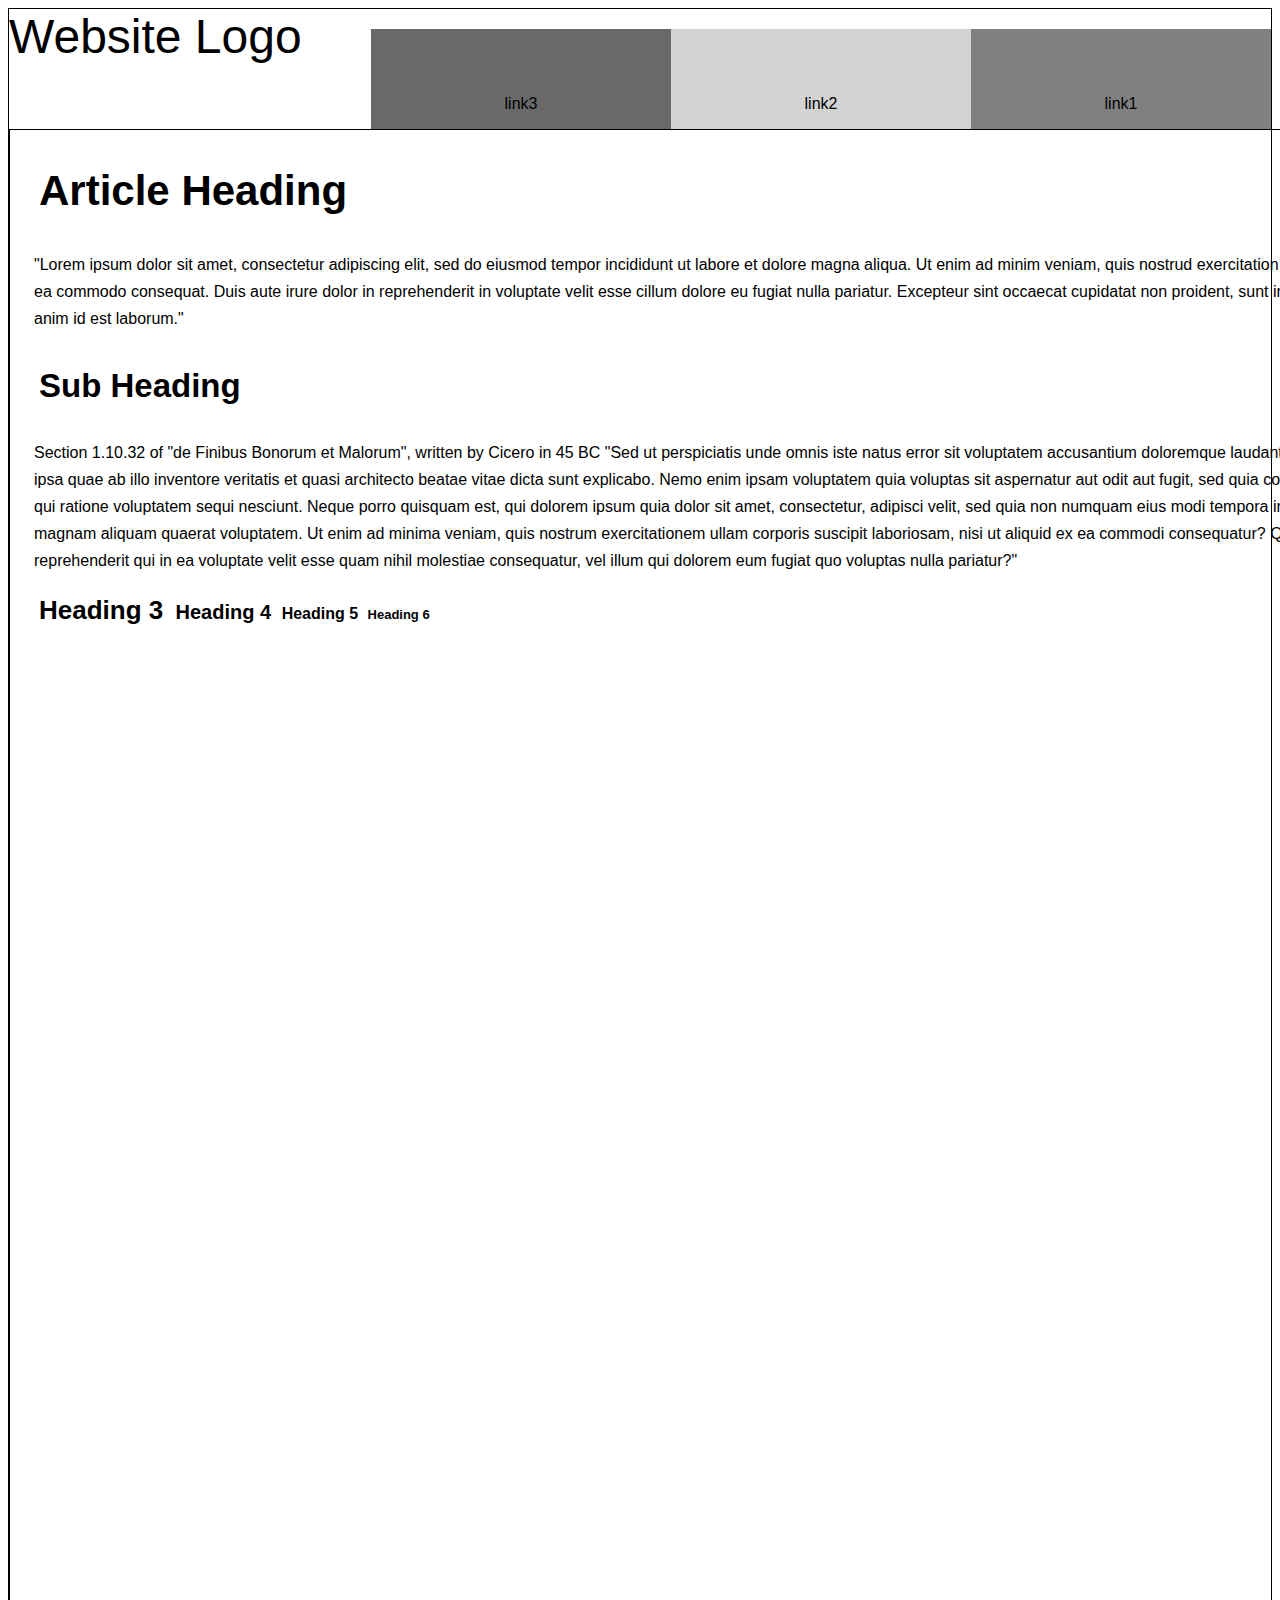
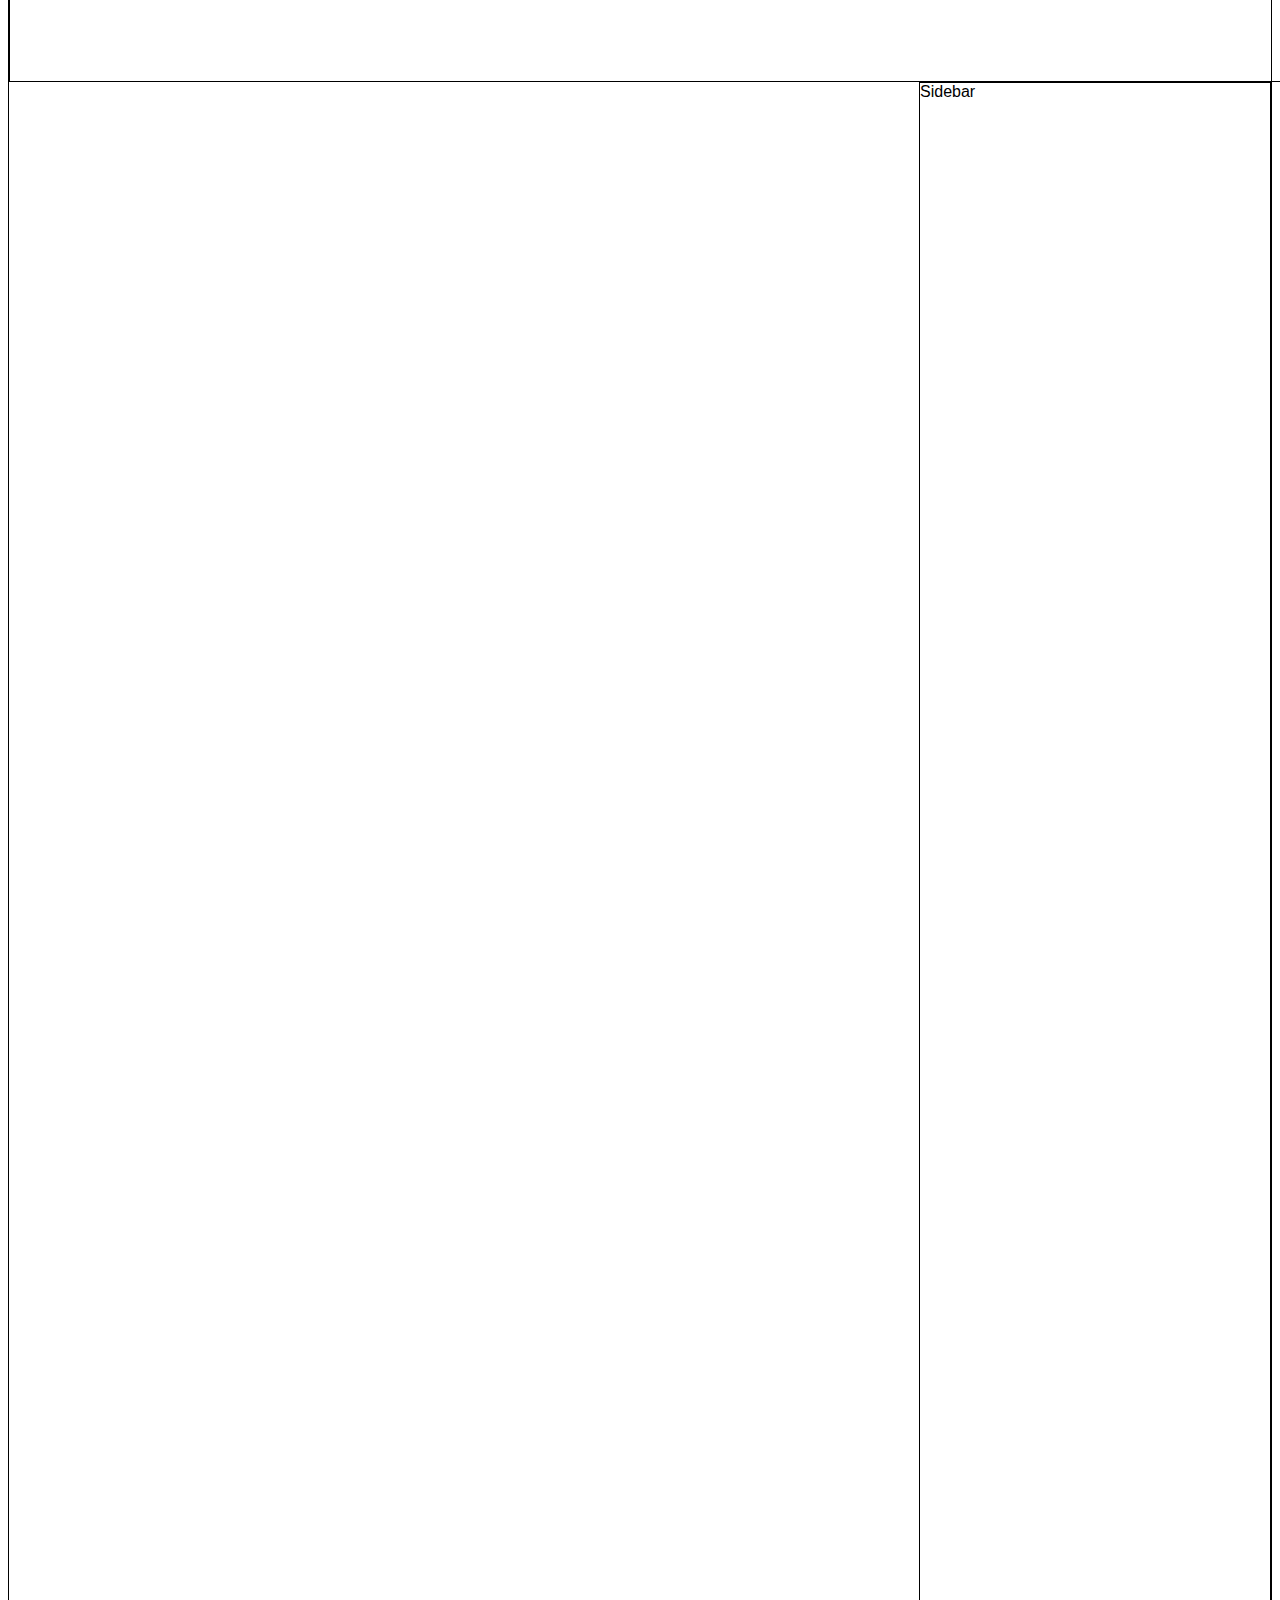
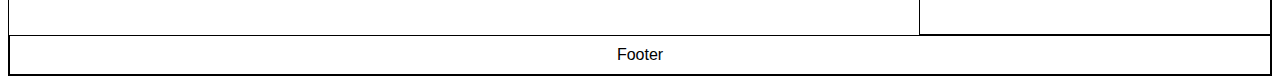
==== index.html @ 05d1be55 "task: renamed a file" ====
<!doctype html>

<html lang="en">
<head>
    <meta charset="utf-8">

    <title>The HTML5 Herald</title>
    <meta name="description" content="The HTML5 Herald">
    <meta name="author" content="SitePoint">

    <link rel="stylesheet" href="main.css?v=1.0">

    <style>
        * {
            box-sizing: border-box;
        }

        .box {
            float: left;
            width: 33.33%;
            padding: 50px;
        }

        .clearfix::after {
            content: "";
            clear: both;
            display: table;
        }
    </style>

</head>

<body>
<div id="wrapper" class="fullborder">
    <div id="header">
        Website Logo

    </div>

    <h2></h2>

    <div class="clearfix">
        <div class="box" style="float:right; width: 300px; height: 60px; text-align: center; background-color:grey">
            <p>link1</p>
        </div>
        <div class="box" style="float:right; width: 300px; height: 60px; text-align: center; background-color:lightgrey">
            <p>link2</p>
        </div>
        <div class="box" style="float:right; width: 300px; height: 60px; text-align: center; background-color:dimgrey">
            <p>link3</p>
        </div>
    </div>


    <div id="content" class="fullborder">
        <h1>Article Heading</h1>
        <p>
            "Lorem ipsum dolor sit amet, consectetur adipiscing elit, sed do eiusmod tempor incididunt ut labore et
            dolore magna aliqua. Ut enim ad minim veniam, quis nostrud exercitation ullamco laboris nisi ut aliquip ex
            ea commodo consequat. Duis aute irure dolor in reprehenderit in voluptate velit esse cillum dolore eu fugiat
            nulla pariatur. Excepteur sint occaecat cupidatat non proident, sunt in culpa qui officia deserunt mollit
            anim id est laborum."
        </p>
        <h2>Sub Heading</h2>
        <p>
            Section 1.10.32 of "de Finibus Bonorum et Malorum", written by Cicero in 45 BC
            "Sed ut perspiciatis unde omnis iste natus error sit voluptatem accusantium doloremque laudantium, totam rem
            aperiam, eaque ipsa quae ab illo inventore veritatis et quasi architecto beatae vitae dicta sunt explicabo.
            Nemo enim ipsam voluptatem quia voluptas sit aspernatur aut odit aut fugit, sed quia consequuntur magni
            dolores eos qui ratione voluptatem sequi nesciunt. Neque porro quisquam est, qui dolorem ipsum quia dolor
            sit amet, consectetur, adipisci velit, sed quia non numquam eius modi tempora incidunt ut labore et dolore
            magnam aliquam quaerat voluptatem. Ut enim ad minima veniam, quis nostrum exercitationem ullam corporis
            suscipit laboriosam, nisi ut aliquid ex ea commodi consequatur? Quis autem vel eum iure reprehenderit qui in
            ea voluptate velit esse quam nihil molestiae consequatur, vel illum qui dolorem eum fugiat quo voluptas
            nulla pariatur?"
        </p>

        <h3> Heading 3 </h3>
        <h4> Heading 4 </h4>
        <h5> Heading 5 </h5>
        <h6> Heading 6 </h6>
    </div>
    <div id="sidebar" class="fullborder">
        Sidebar
    </div>
    <div id="footer" class="fullborder">
        Footer
    </div>


</div>
<script src="portfolio10/js/script.js"></script>
</body>
</html>
---- main.css ----
body {
    background-color: white;
    font-family: "HelveticaNeue-Light", "Helvetica Neue Light", "Helvetica Neue", Helvetica, Arial, "Lucida Grande", sans-serif;
    font-weight: 300;
}
.fullborder{
    border: black solid thin;
}
/*
#box1 {
    background-color: green;
    float: left;
}
#box2 {
    background-color: red;
    float: left;
}
#box3 {
    background-color: blue;
    clear: both;
    float: left;
}
#box4 {
    background-color: yellow;
    float: left;
}

*{
    box-sizing: border-box;
}

.box{
    float: right;
    width : 33.33%;
    padding : 50px;
}
*/

/*
#wrapper{
    width: 960px;
    height: 1553px;
    margin-left: auto;
    margin-right: auto;
}
*/
#content{
    width: 1533px;
    padding-right: 24px;
    padding-left: 24px;
    float: left;
    font-size: 16px;
    line-height: 27px;
    height: 1553px;
}

#content h1{
    font-size: 42px;
    line-height: 65px;
}

#content h2{
    font-size: 33px;
    line-height: 52px;
}

#content h3{
    font-size: 26px;
    line-height: 41px;
}

#content h4{
    font-size:20px;
    line-height:33px;
}

#content h5{
    font-size:16px;
    line-height:27px;
}

#content h6{
    font-size: 13px;
    line-height: 23px;
}
/*
#sidebar{
    width: 367px;
    float: left;
}
*/
#header{
    background-color: white;
    height: 120px;
    font-size: 48px;
    float: left;


}
h1{
    padding-left: 5px;
}

h2{
    padding-left: 5px;
}

h3{
    display: inline;
    padding-left: 5px;
}

h4{
    display: inline;
    padding-left: 5px;
}

h5{
    display: inline;
    padding-left: 5px;
}

h6{
    display: inline;
    padding-left: 5px;
}


#floater{
    clear: both;
}

#footer{
    background-color: white;
    padding: 10px;
    text-align: center;
    color: black;
    clear: both;
}

#sidebar{
    float: right;
    width: 352px;
    height: 1553px;
}

/*took out the following from html file: sidebar (following the heading info
<h3> Heading 3 </h3>
        <h4> Heading 4 </h4>
        <h5> Heading 5 </h5>
        <h6> Heading 6 </h6>
    </div>
    <div id="sidebar" class="fullborder">
        Sidebar
    </div>
 */

/*in html file deleted following,
<div id="wrapper" class="fullborder">
    <div id="header" class="fullborder">
        Header

    </div>
    <div id="content" class="fullborder">
 */
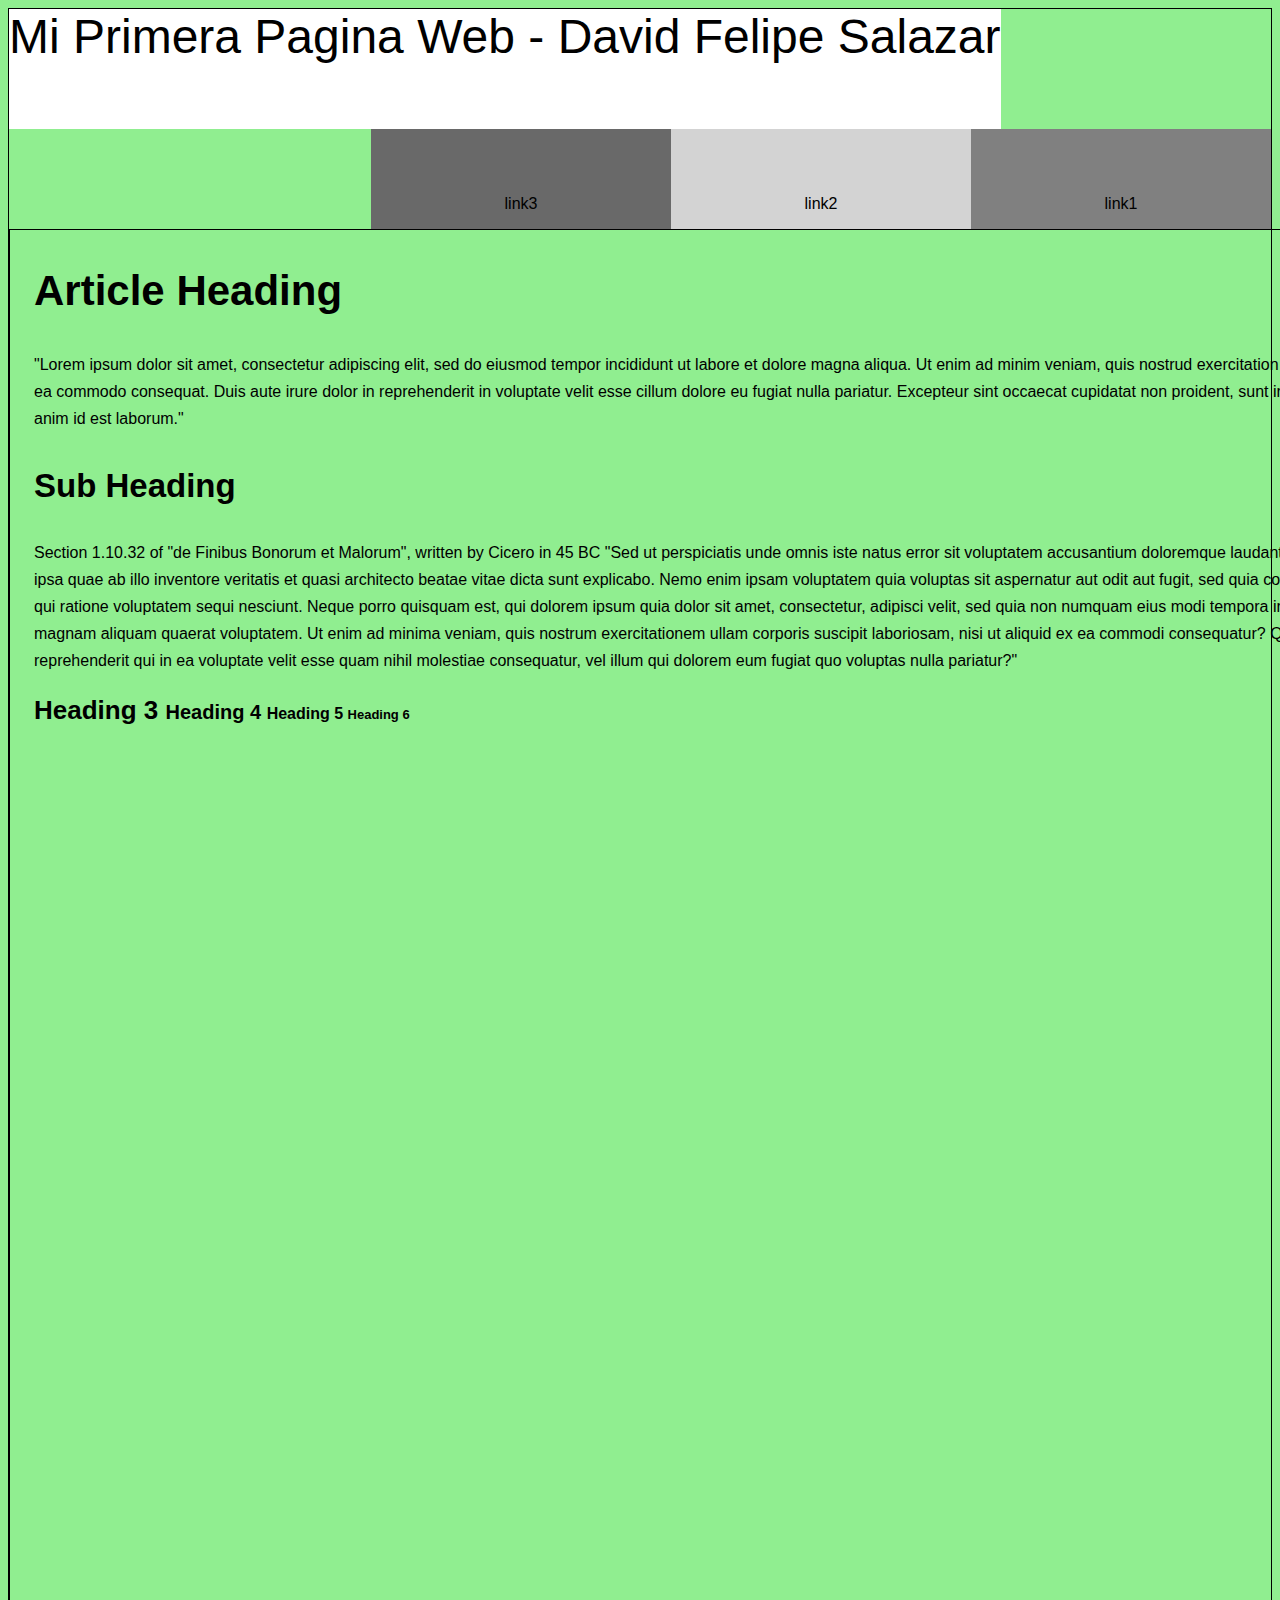
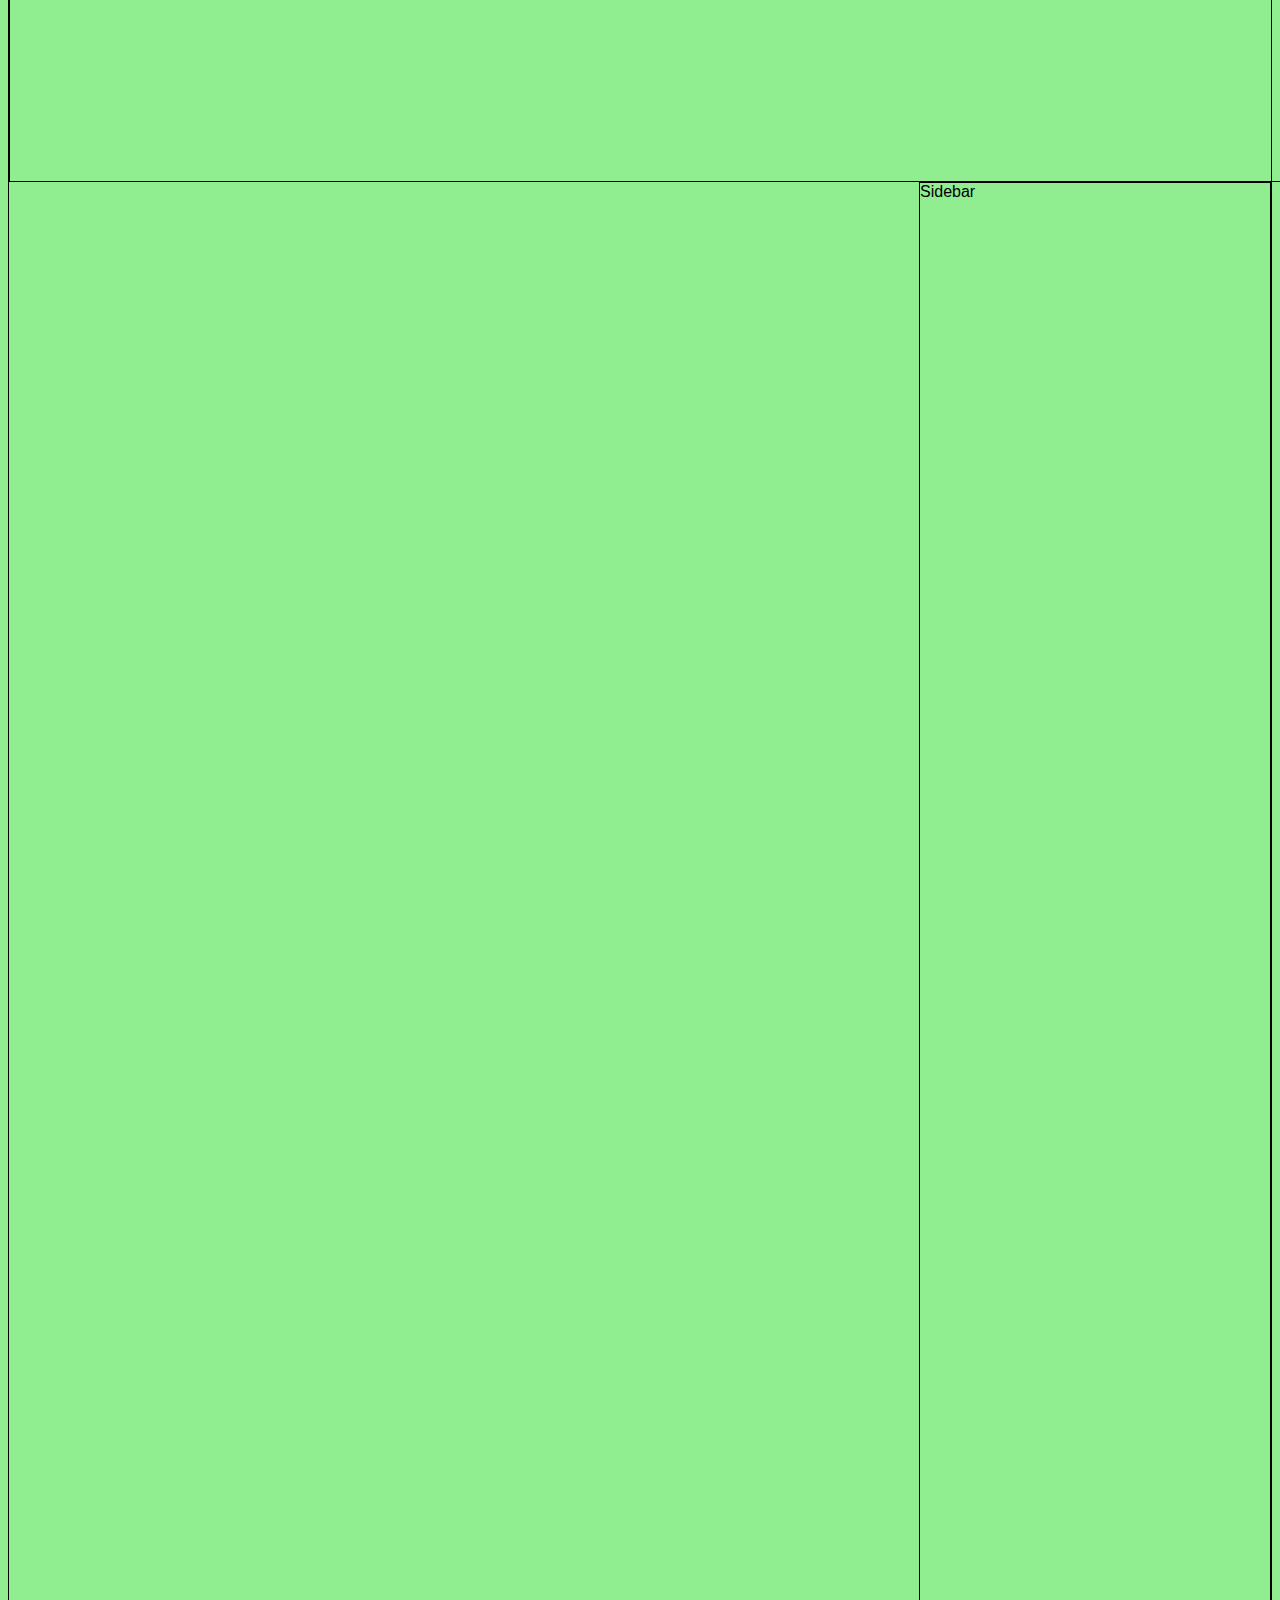
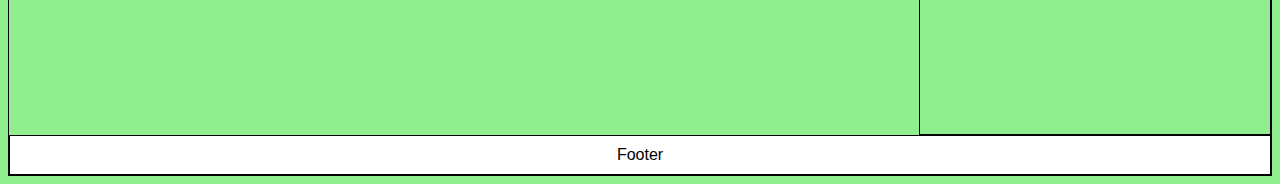
==== commit dc916a00: "task: added a color" ====
--- a/index.html
+++ b/index.html
@@ -33,7 +33,7 @@
 <body>
 <div id="wrapper" class="fullborder">
     <div id="header">
-        Website Logo
+        Mi Primera Pagina Web - David Felipe Salazar
 
     </div>
 
--- a/main.css
+++ b/main.css
@@ -1,5 +1,5 @@
 body {
-    background-color: white;
+    background-color: #90ee90;
     font-family: "HelveticaNeue-Light", "Helvetica Neue Light", "Helvetica Neue", Helvetica, Arial, "Lucida Grande", sans-serif;
     font-weight: 300;
 }
@@ -98,31 +98,31 @@
 
 }
 h1{
-    padding-left: 5px;
+    padding-left: 0px;
 }
 
 h2{
-    padding-left: 5px;
+    padding-left: 0px;
 }
 
 h3{
     display: inline;
-    padding-left: 5px;
+    padding-left: 0px;
 }
 
 h4{
     display: inline;
-    padding-left: 5px;
+    padding-left: 0px;
 }
 
 h5{
     display: inline;
-    padding-left: 5px;
+    padding-left: 0px;
 }
 
 h6{
     display: inline;
-    padding-left: 5px;
+    padding-left: 0px;
 }
 
 
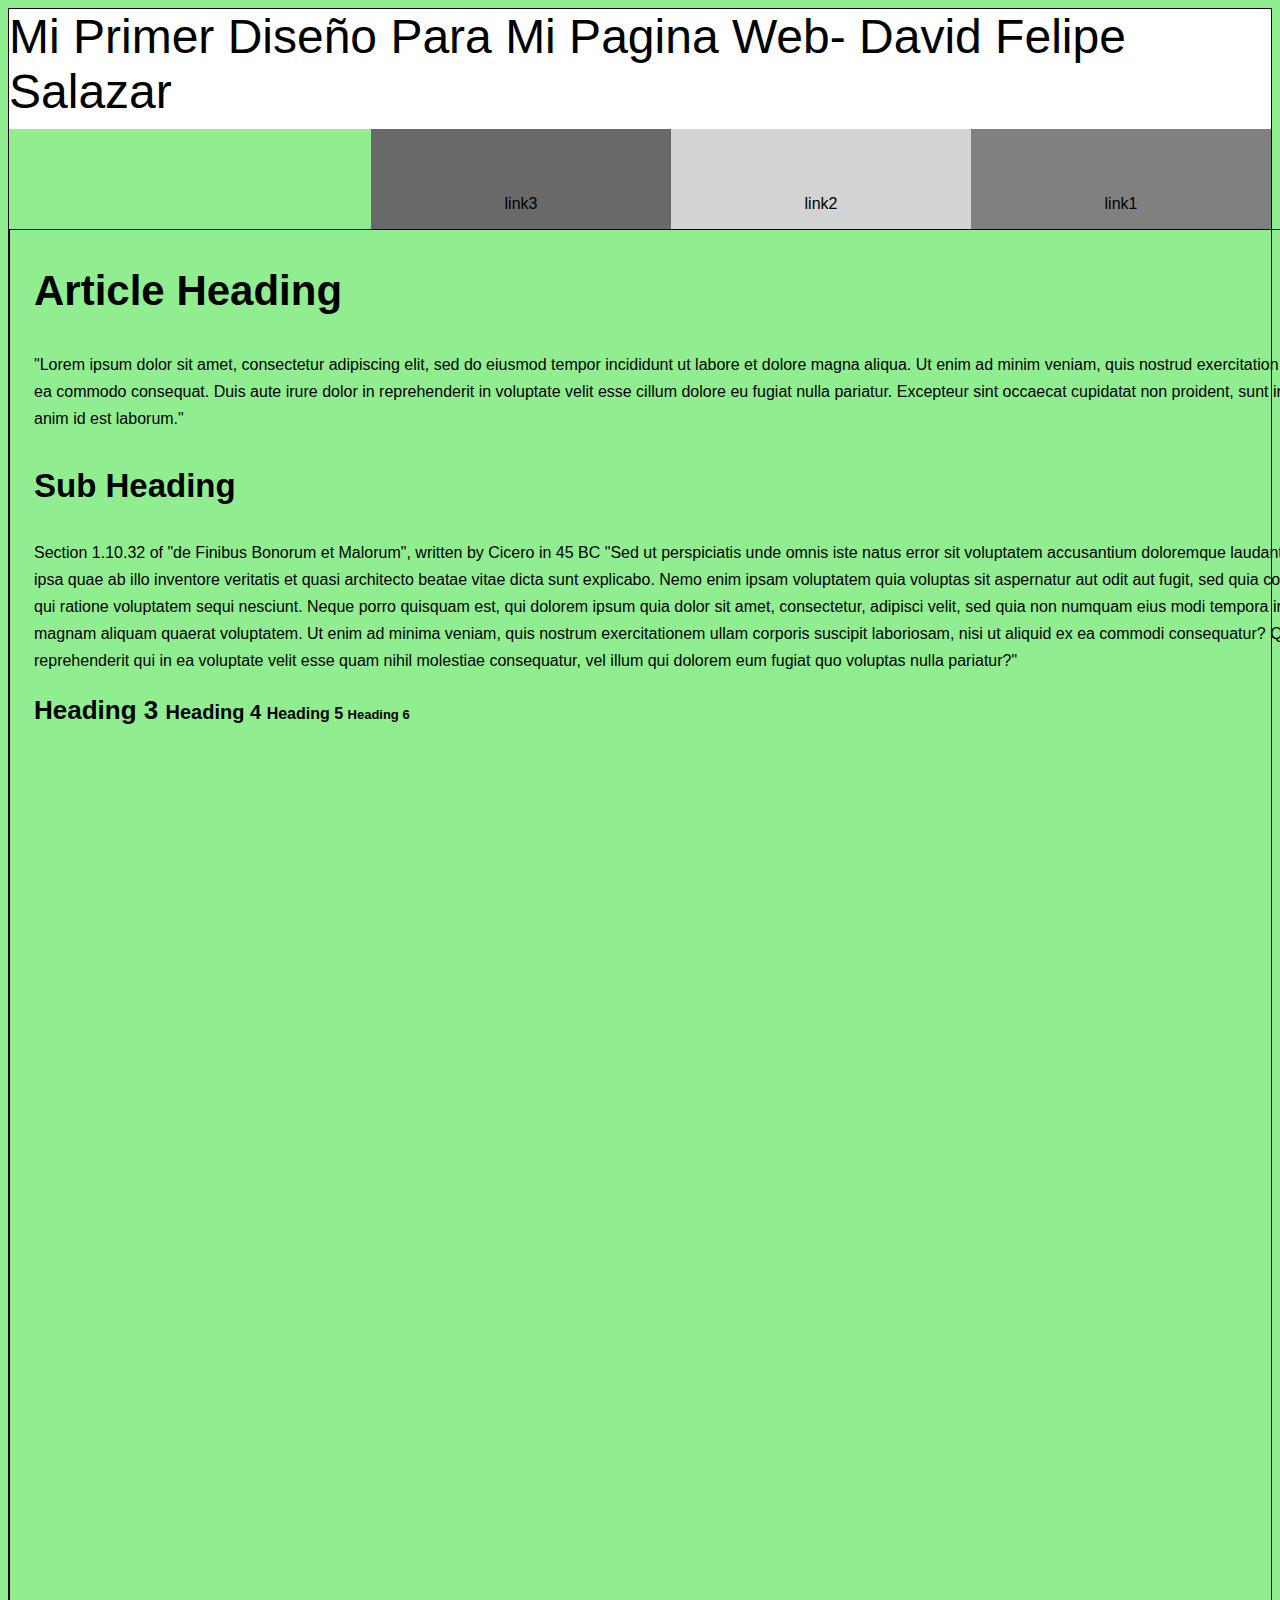
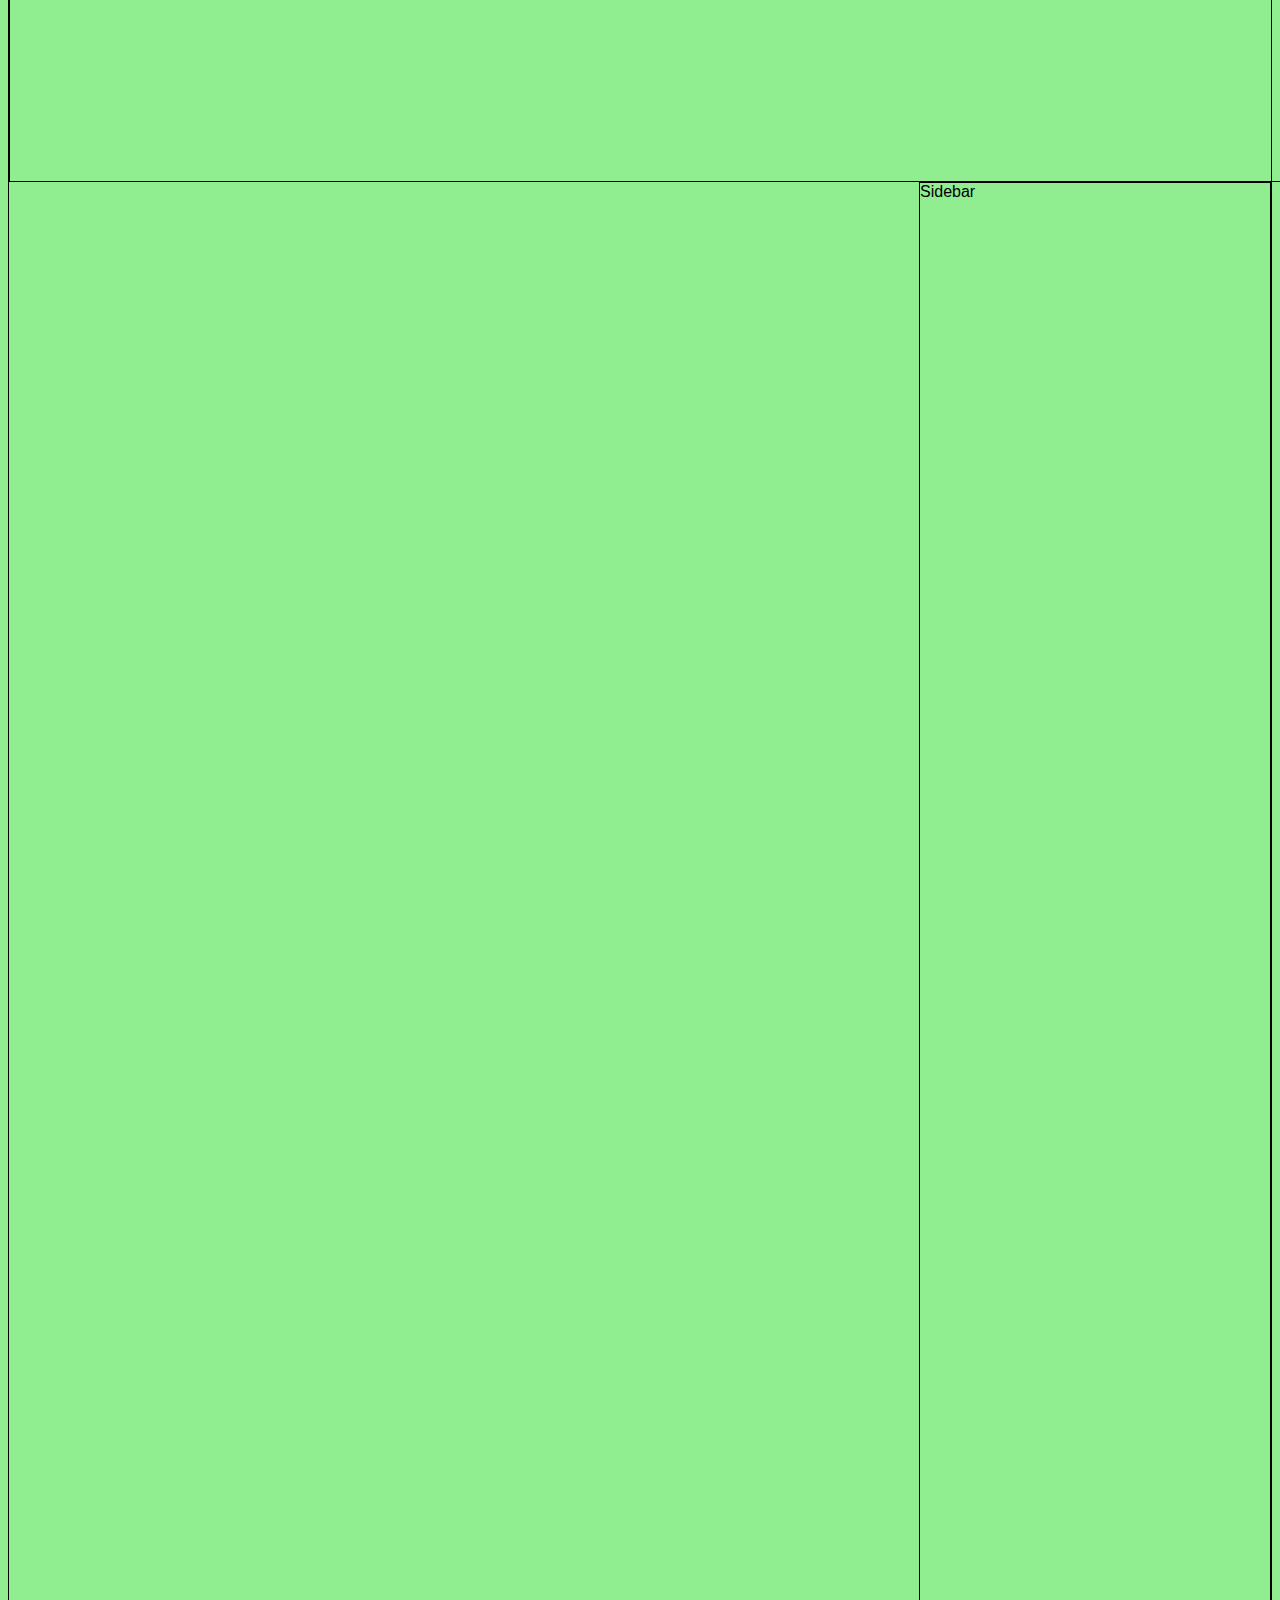
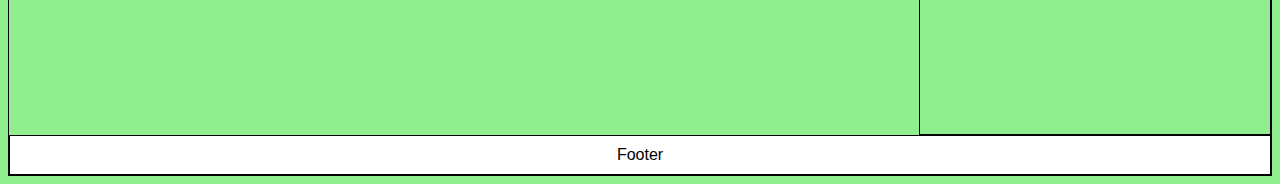
==== commit 66ac4841: "task: added a color" ====
--- a/index.html
+++ b/index.html
@@ -33,7 +33,7 @@
 <body>
 <div id="wrapper" class="fullborder">
     <div id="header">
-        Mi Primera Pagina Web - David Felipe Salazar
+        Mi Primer Diseño Para Mi Pagina Web- David Felipe Salazar
 
     </div>
 
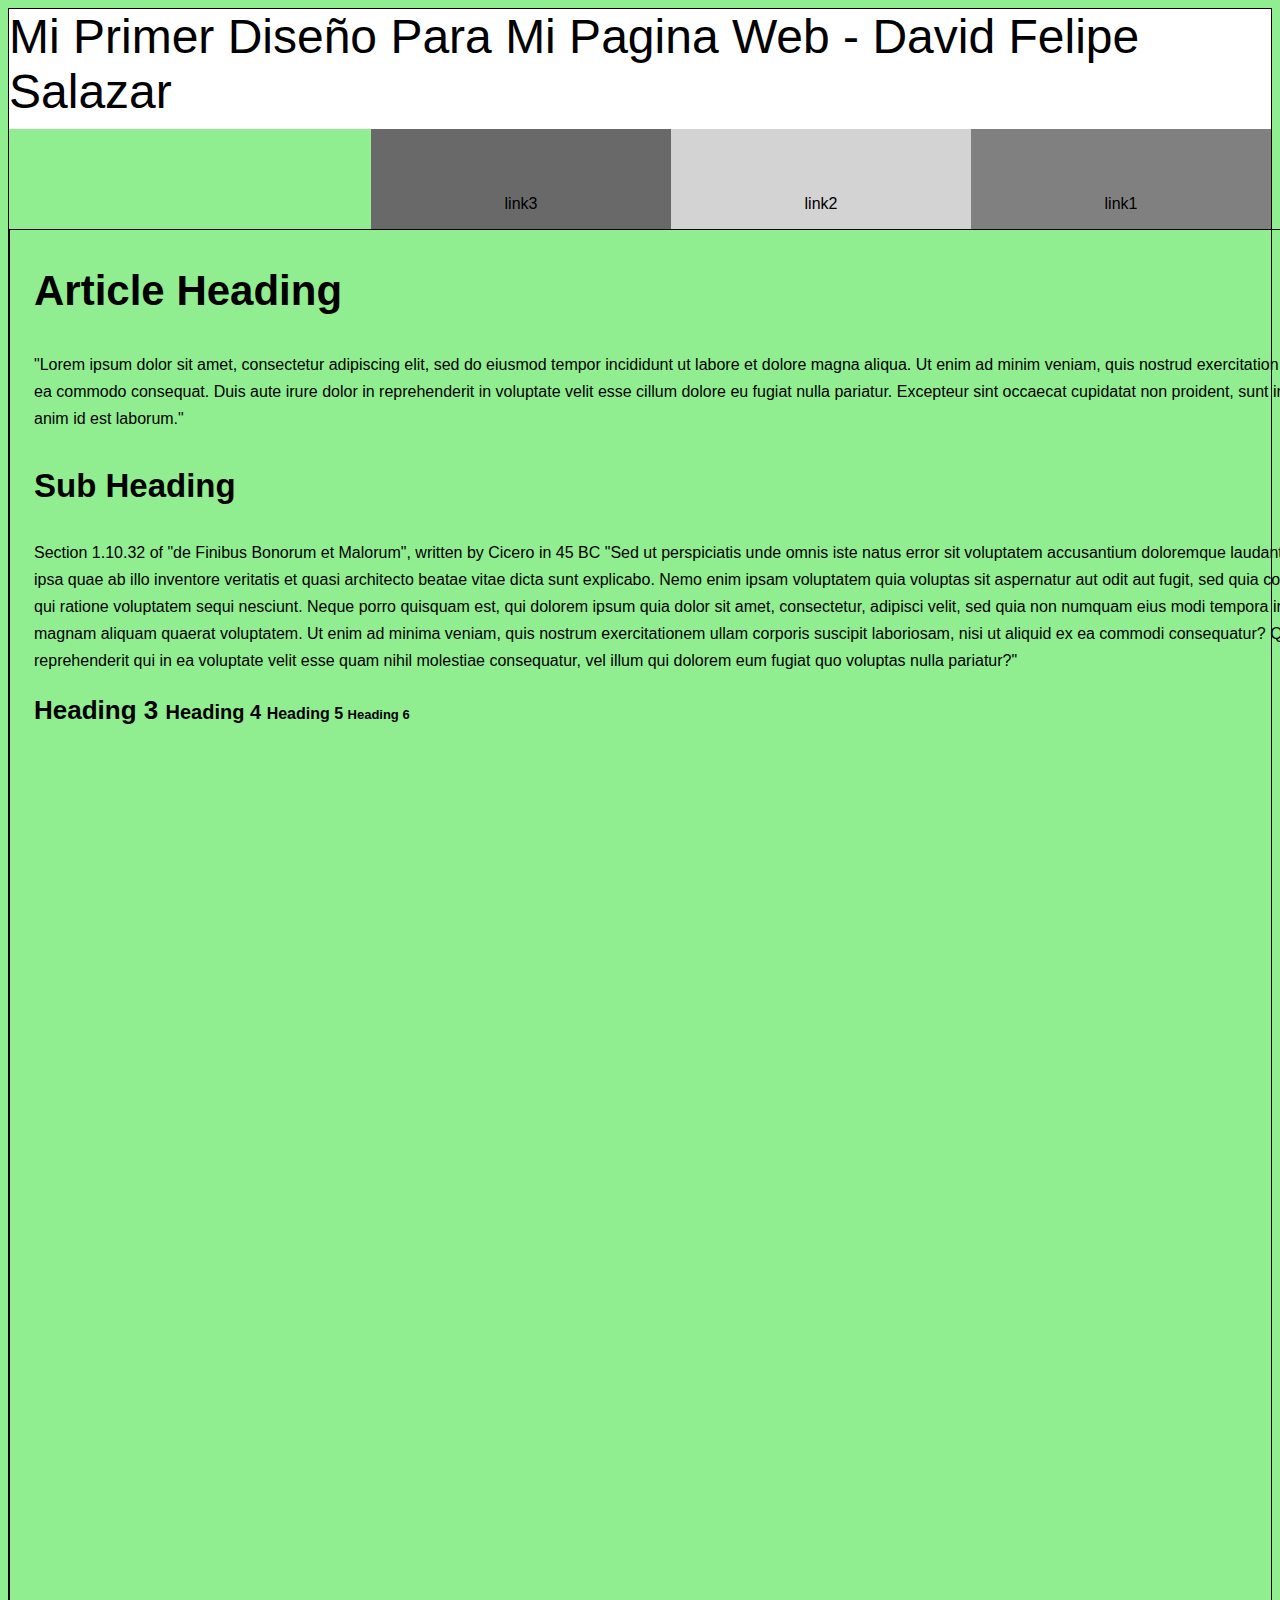
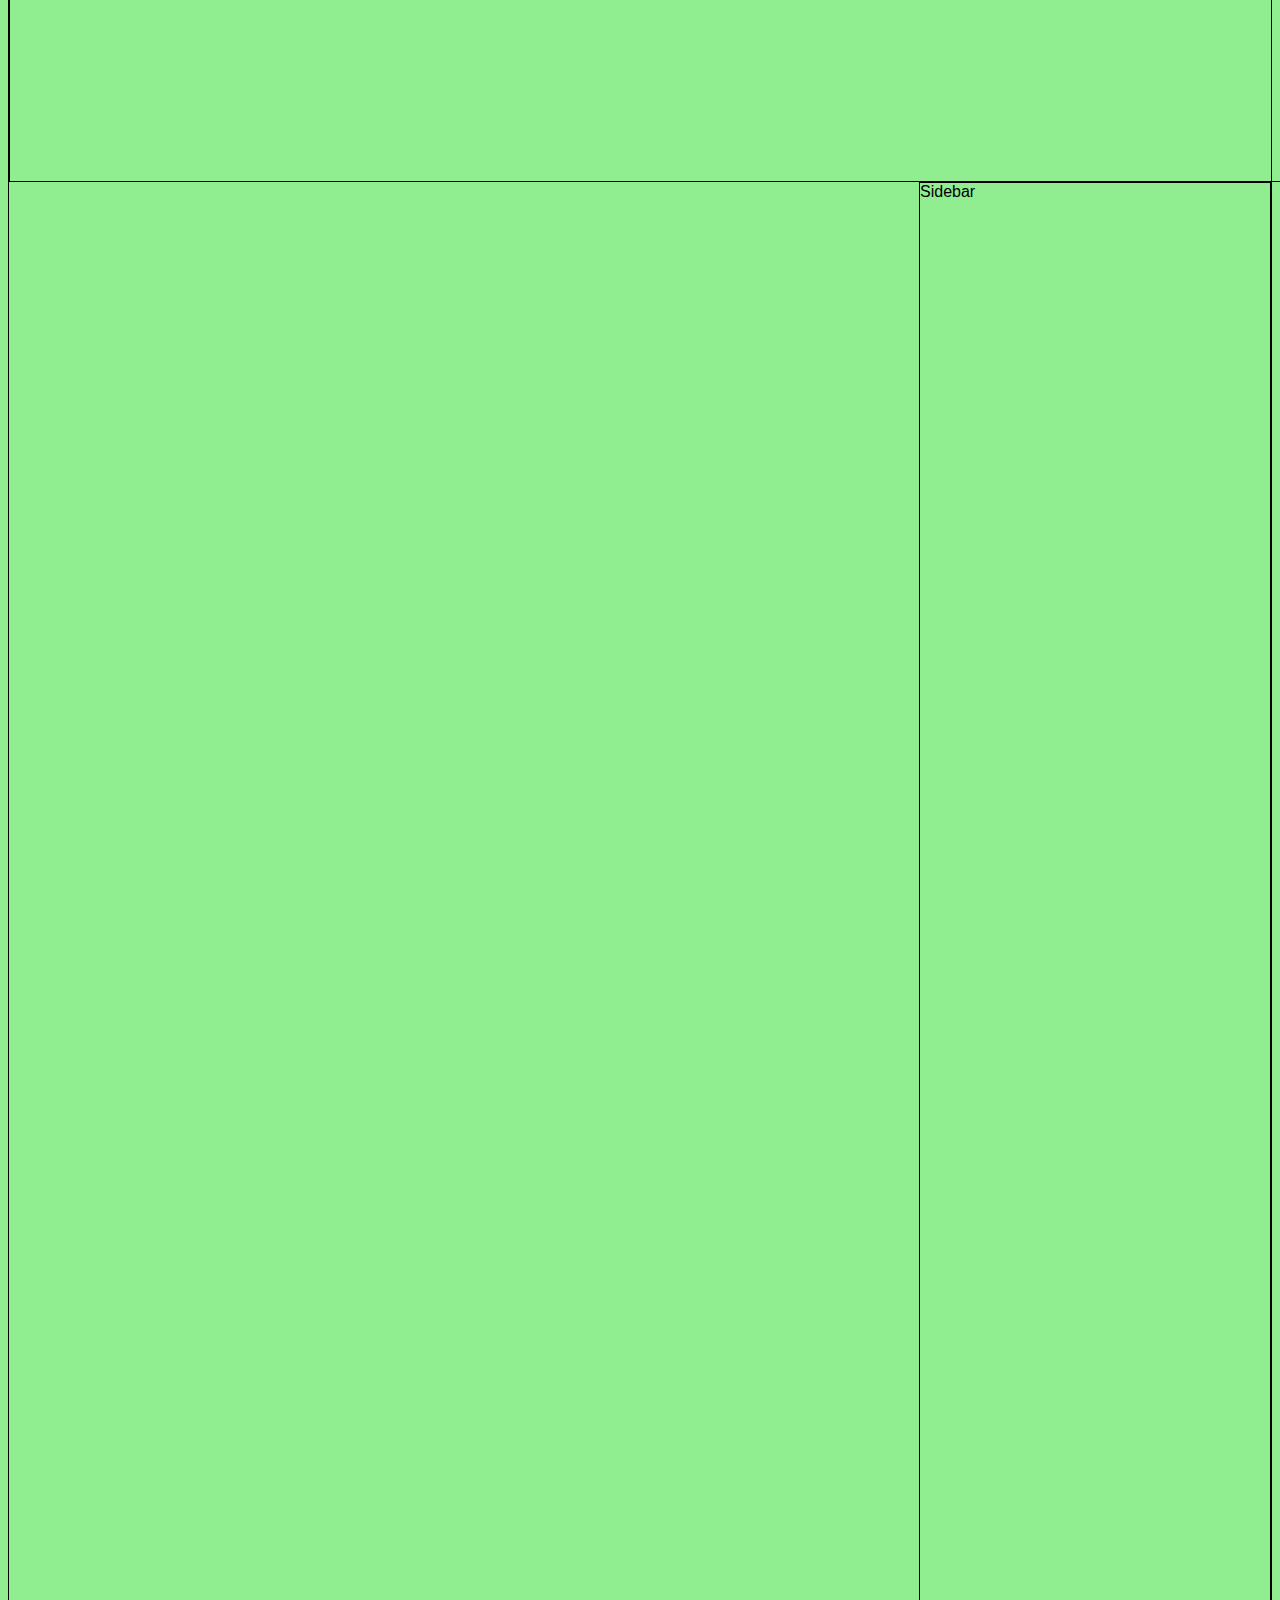
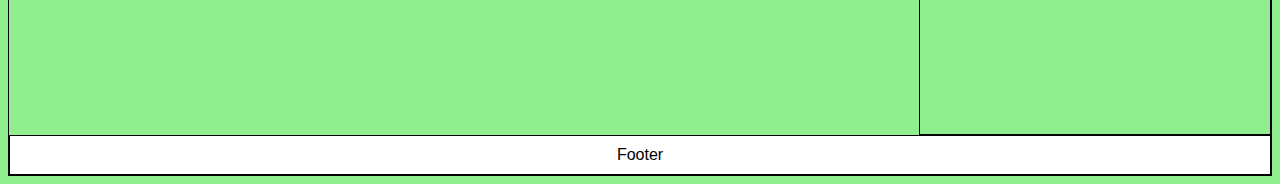
==== commit d20f9979: "task: added a color" ====
--- a/index.html
+++ b/index.html
@@ -33,7 +33,7 @@
 <body>
 <div id="wrapper" class="fullborder">
     <div id="header">
-        Mi Primer Diseño Para Mi Pagina Web- David Felipe Salazar
+        Mi Primer Diseño Para Mi Pagina Web - David Felipe Salazar
 
     </div>
 
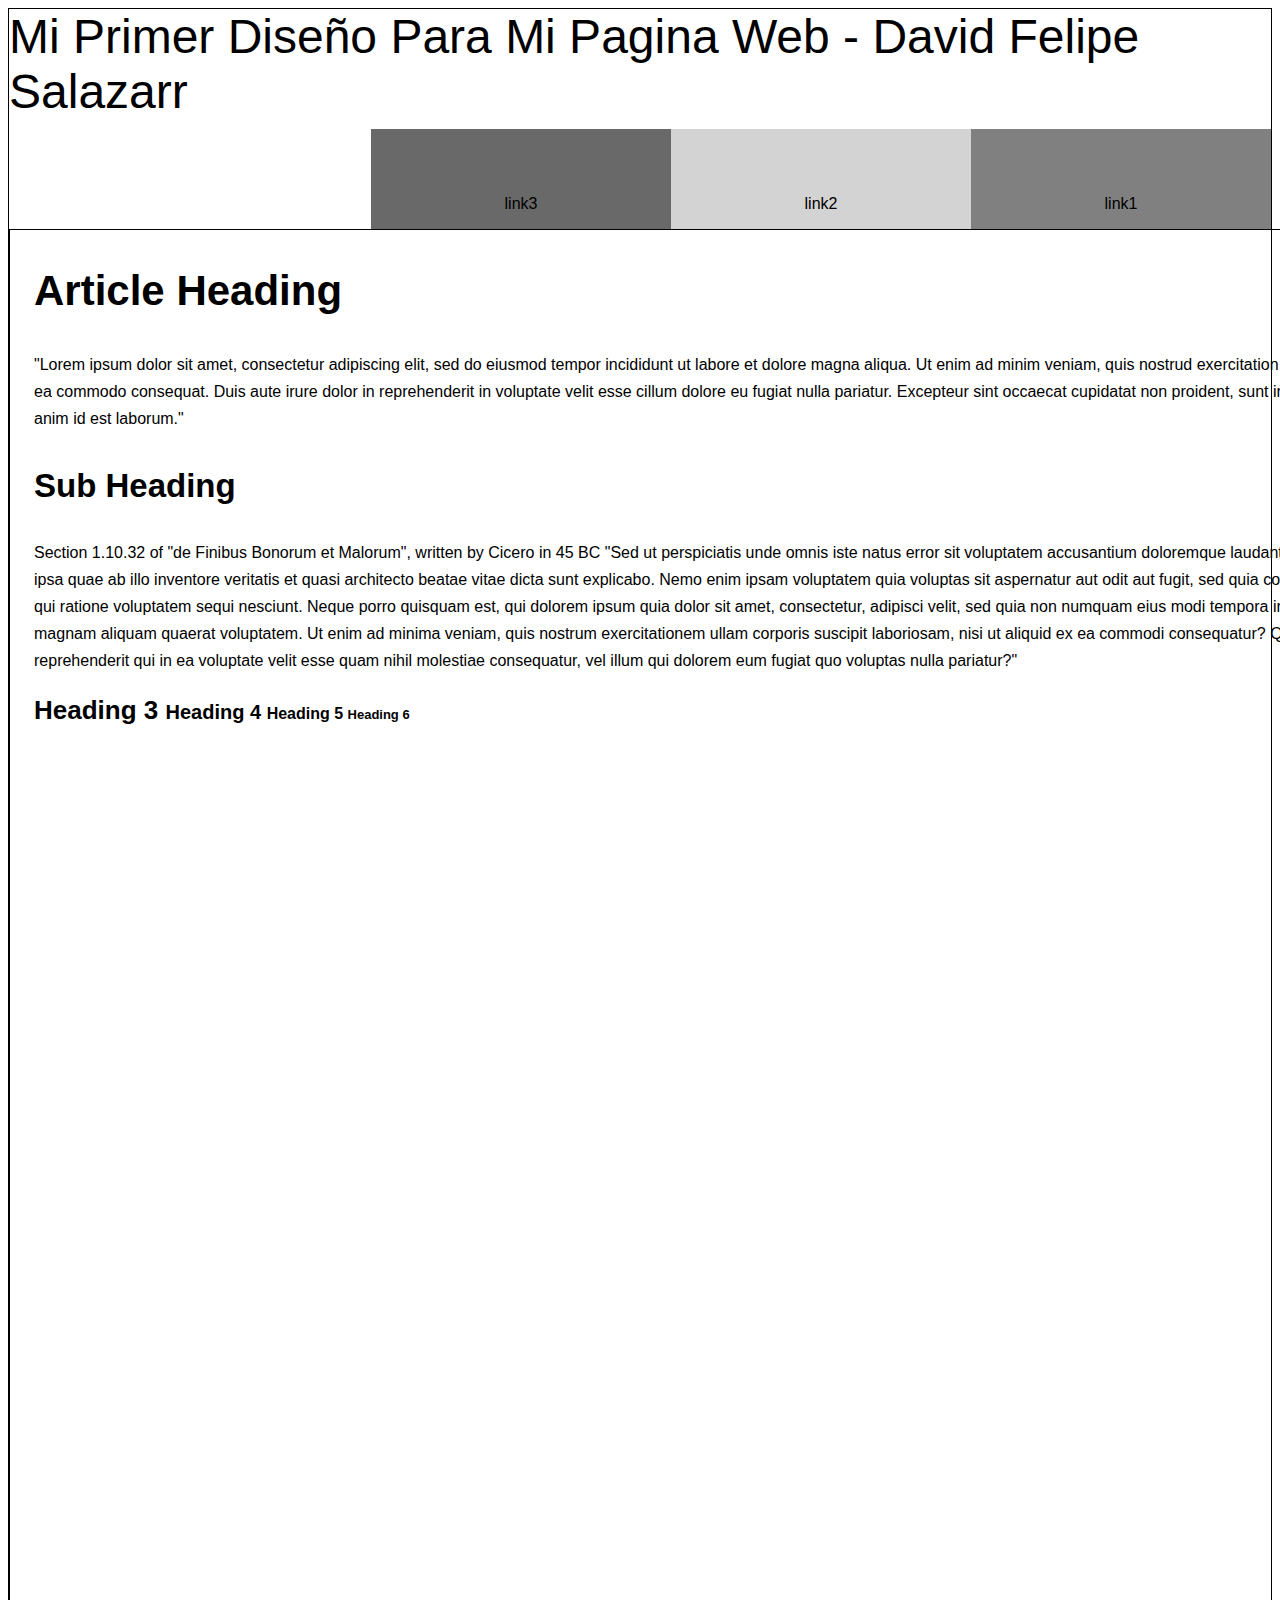
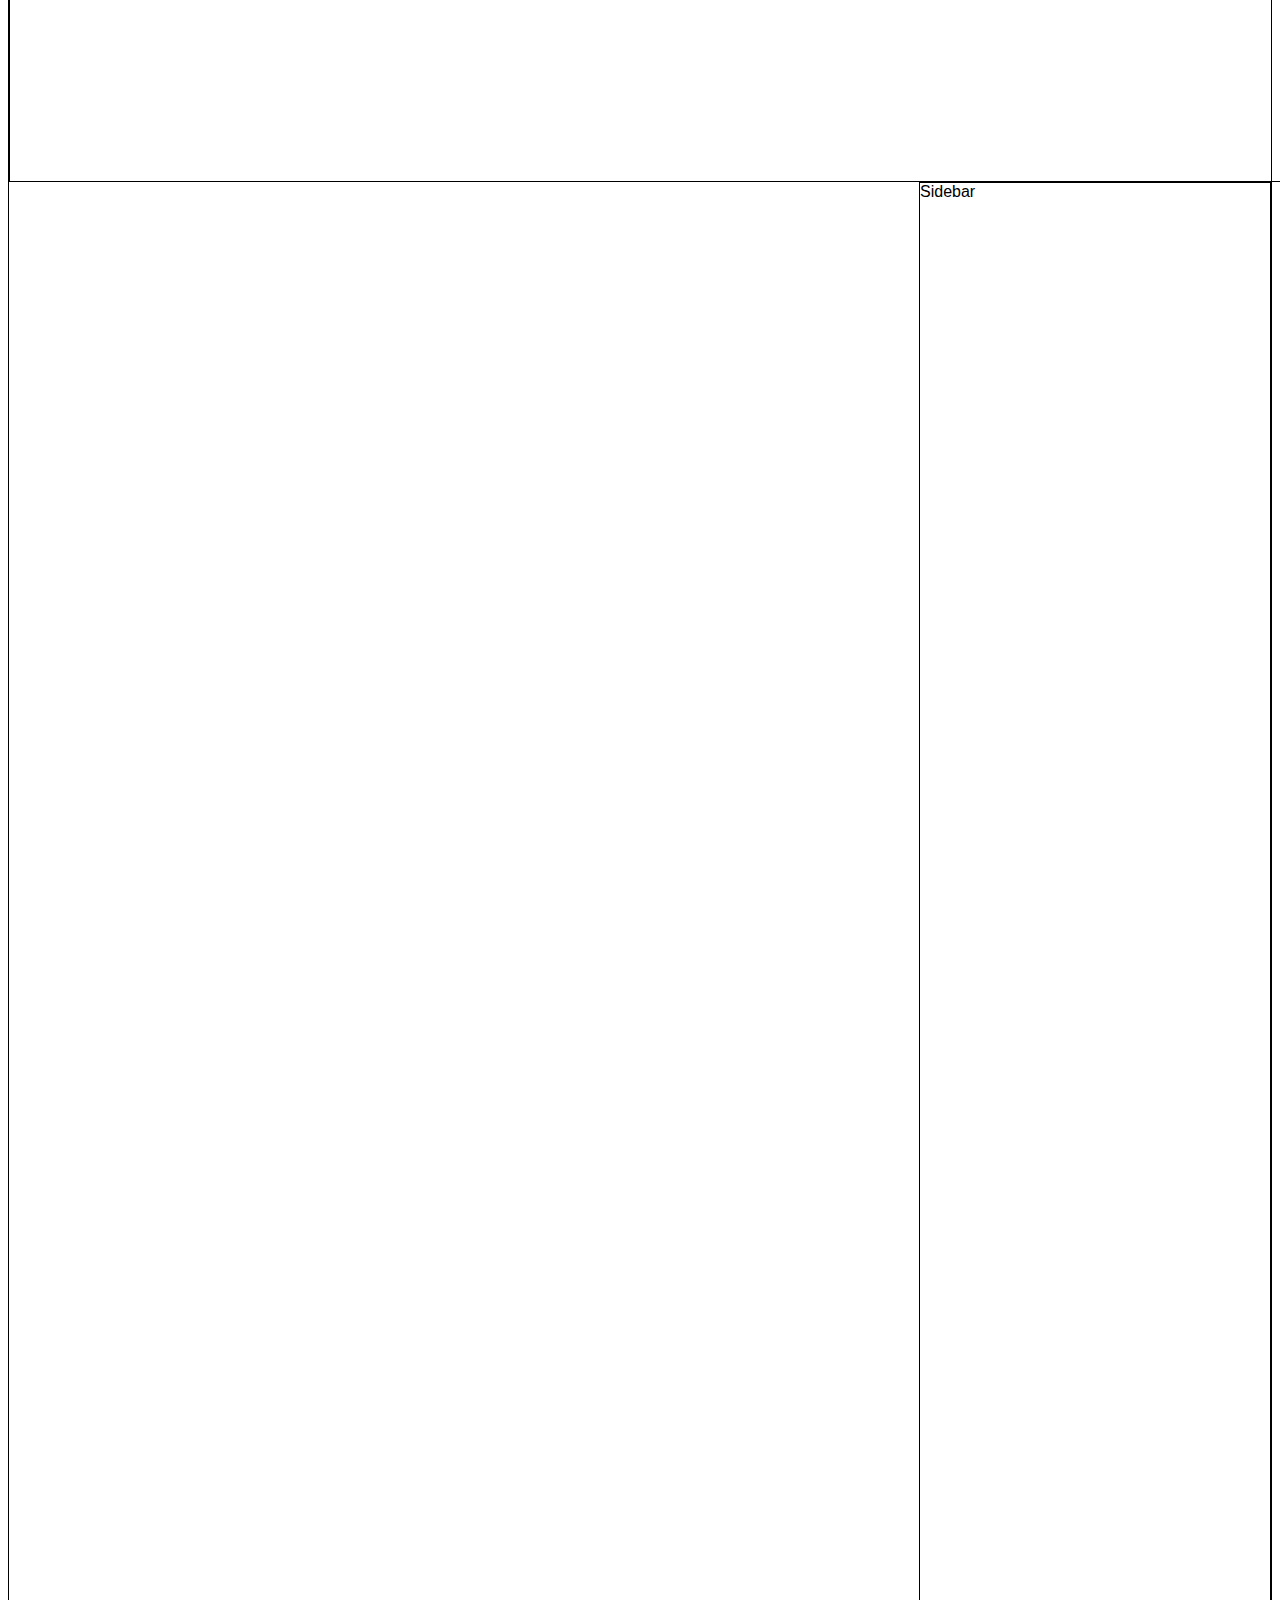
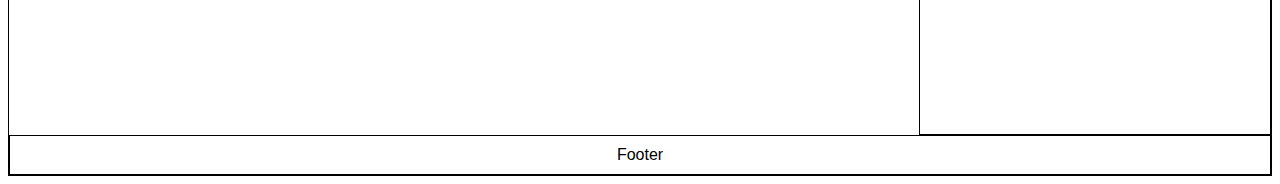
==== commit 06a0271a: "task: added a color" ====
--- a/index.html
+++ b/index.html
@@ -33,7 +33,7 @@
 <body>
 <div id="wrapper" class="fullborder">
     <div id="header">
-        Mi Primer Diseño Para Mi Pagina Web - David Felipe Salazar
+        Mi Primer Diseño Para Mi Pagina Web - David Felipe Salazarr
 
     </div>
 
--- a/main.css
+++ b/main.css
@@ -1,5 +1,5 @@
 body {
-    background-color: #90ee90;
+    background-color: white;
     font-family: "HelveticaNeue-Light", "Helvetica Neue Light", "Helvetica Neue", Helvetica, Arial, "Lucida Grande", sans-serif;
     font-weight: 300;
 }
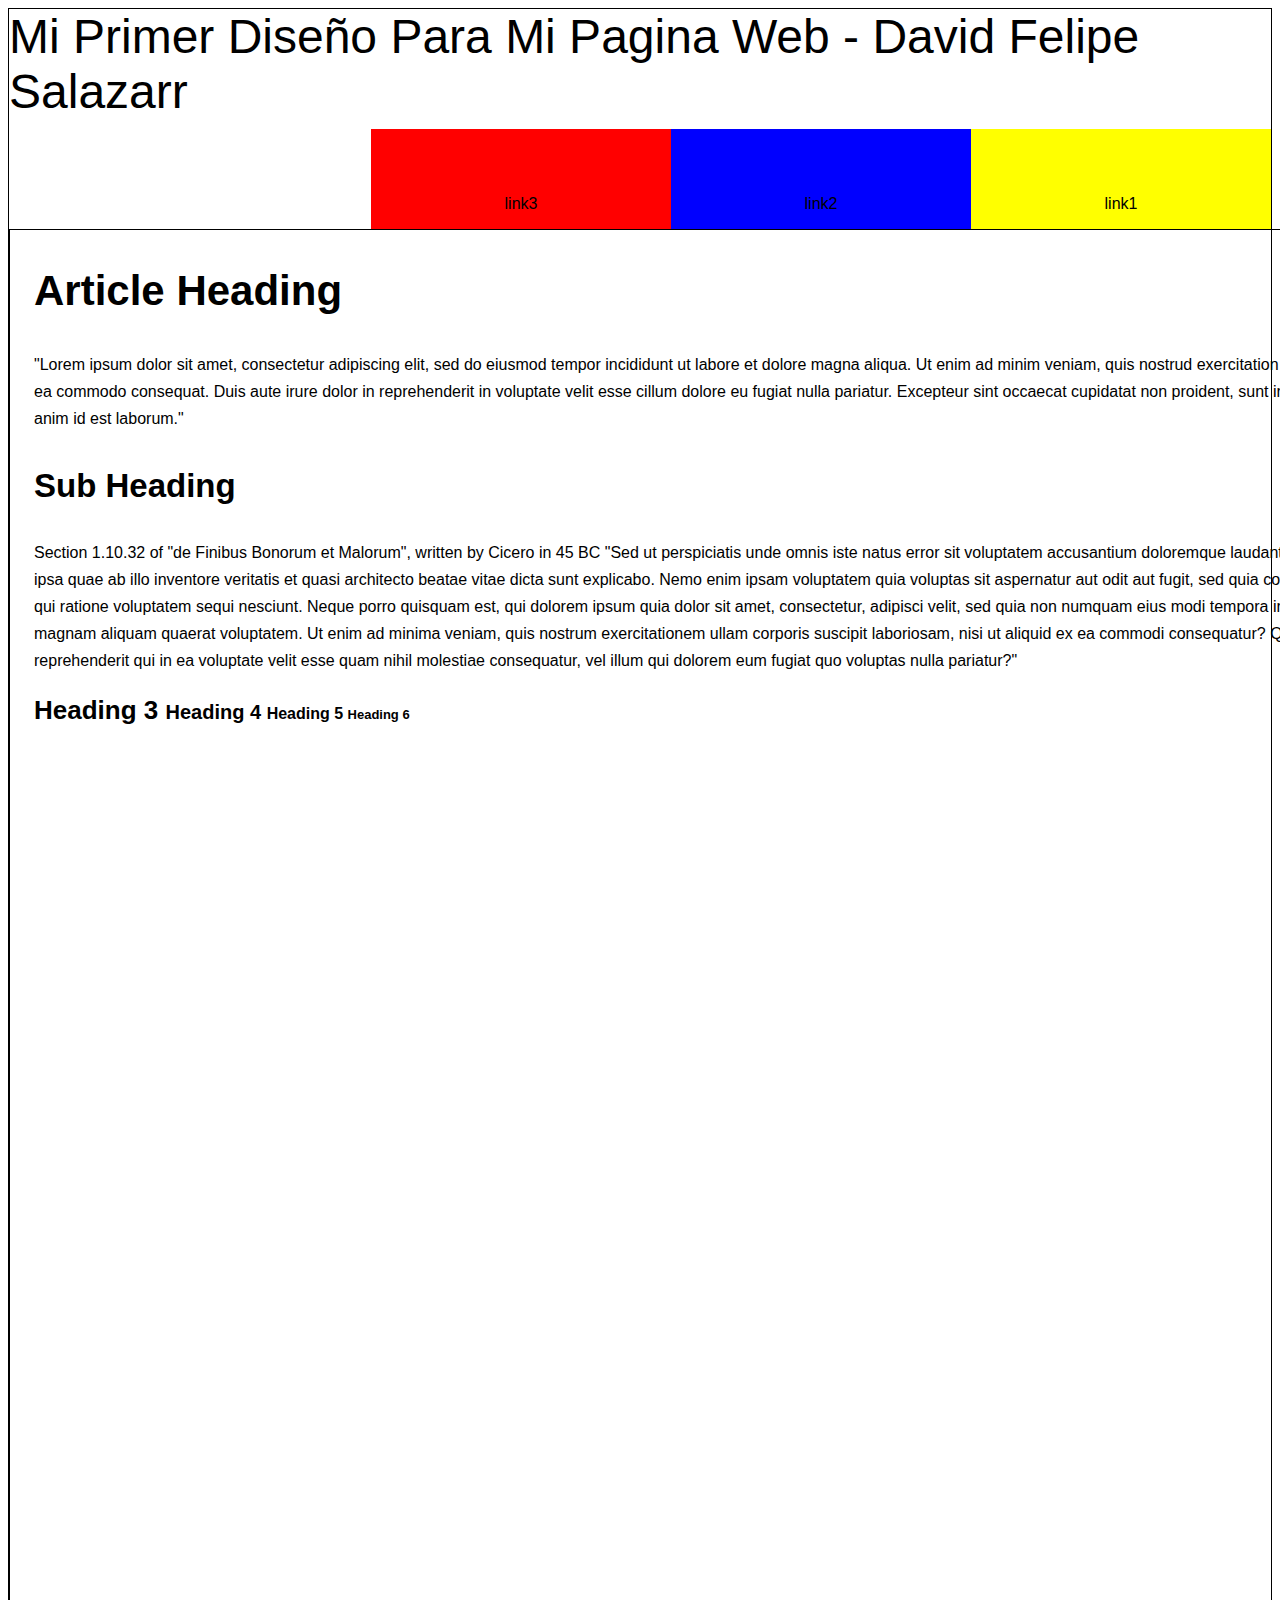
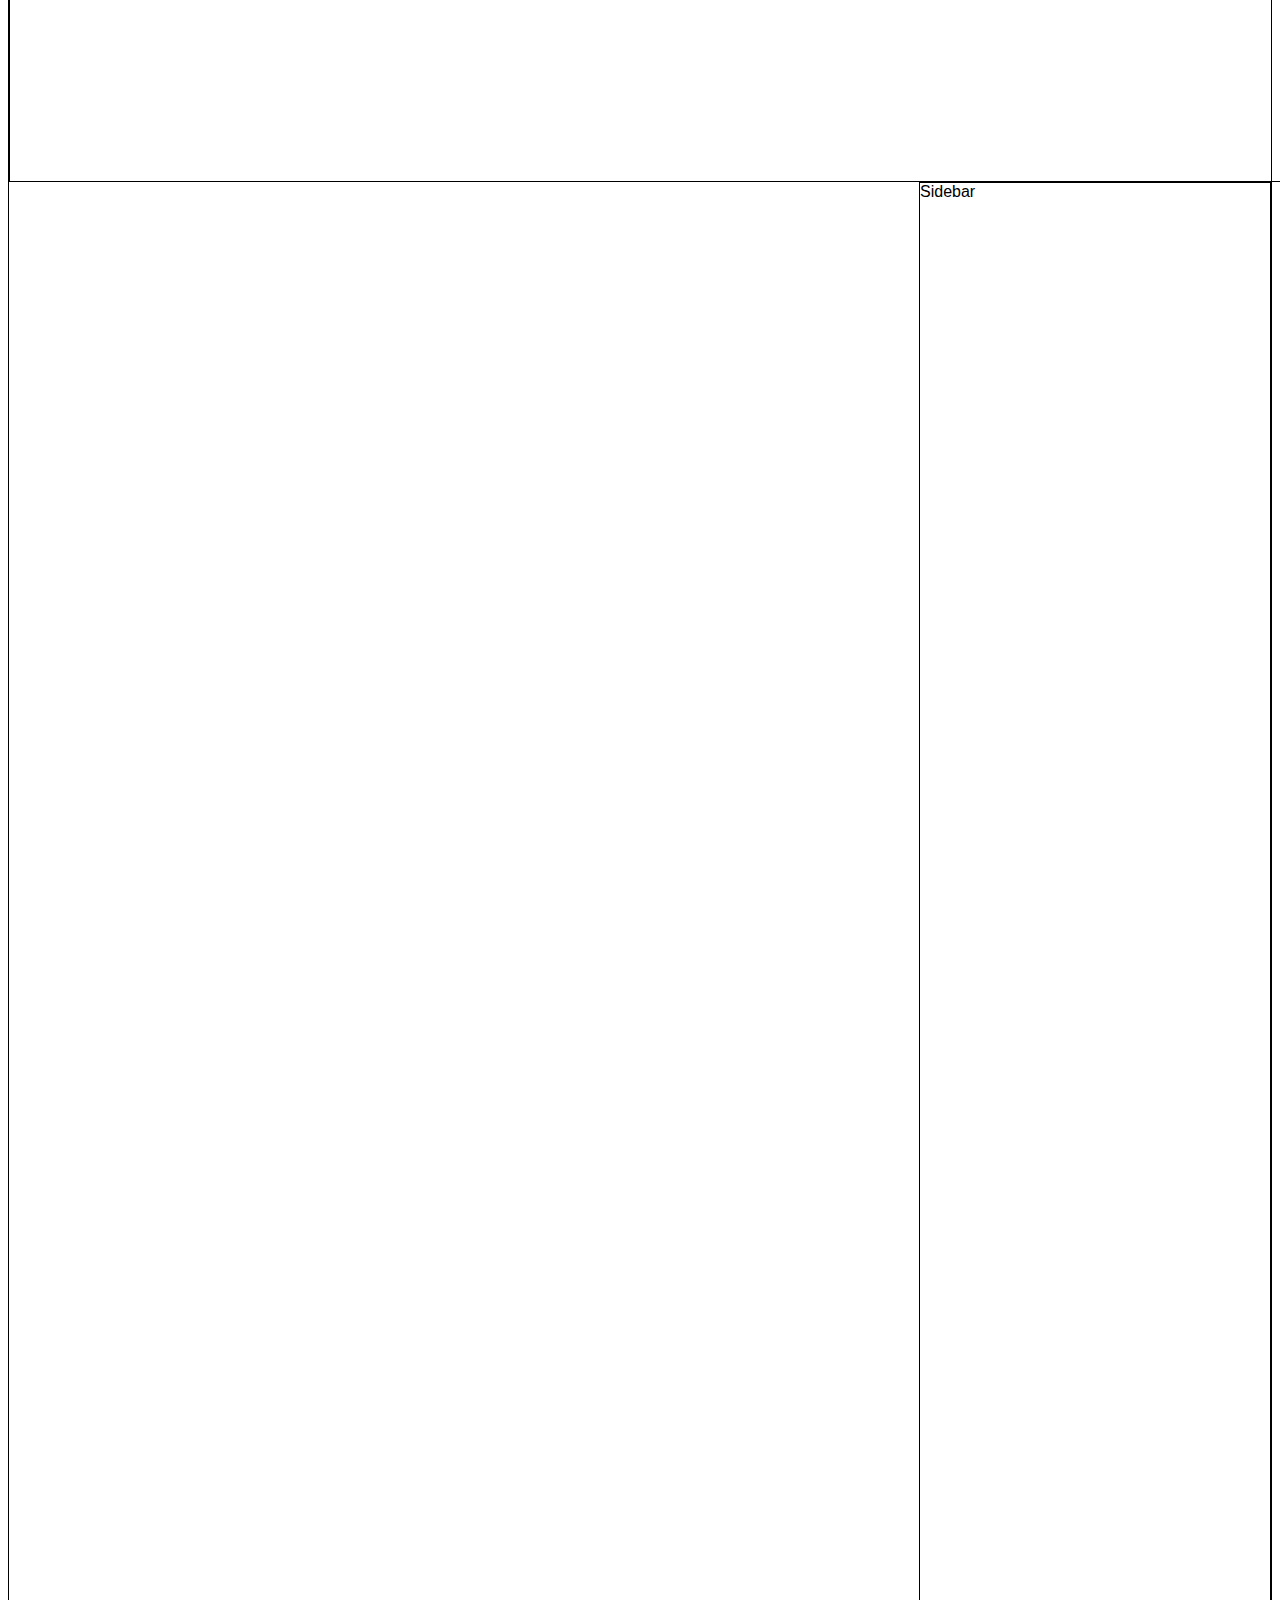
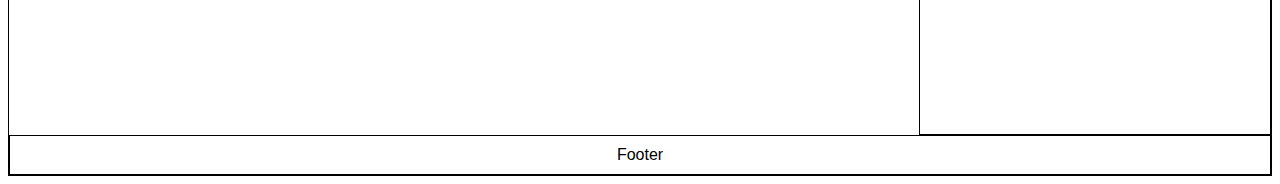
==== commit fea8d7ba: "task: added a color" ====
--- a/index.html
+++ b/index.html
@@ -40,13 +40,13 @@
     <h2></h2>
 
     <div class="clearfix">
-        <div class="box" style="float:right; width: 300px; height: 60px; text-align: center; background-color:grey">
+        <div class="box" style="float:right; width: 300px; height: 60px; text-align: center; background-color:yellow">
             <p>link1</p>
         </div>
-        <div class="box" style="float:right; width: 300px; height: 60px; text-align: center; background-color:lightgrey">
+        <div class="box" style="float:right; width: 300px; height: 60px; text-align: center; background-color:blue">
             <p>link2</p>
         </div>
-        <div class="box" style="float:right; width: 300px; height: 60px; text-align: center; background-color:dimgrey">
+        <div class="box" style="float:right; width: 300px; height: 60px; text-align: center; background-color:red">
             <p>link3</p>
         </div>
     </div>
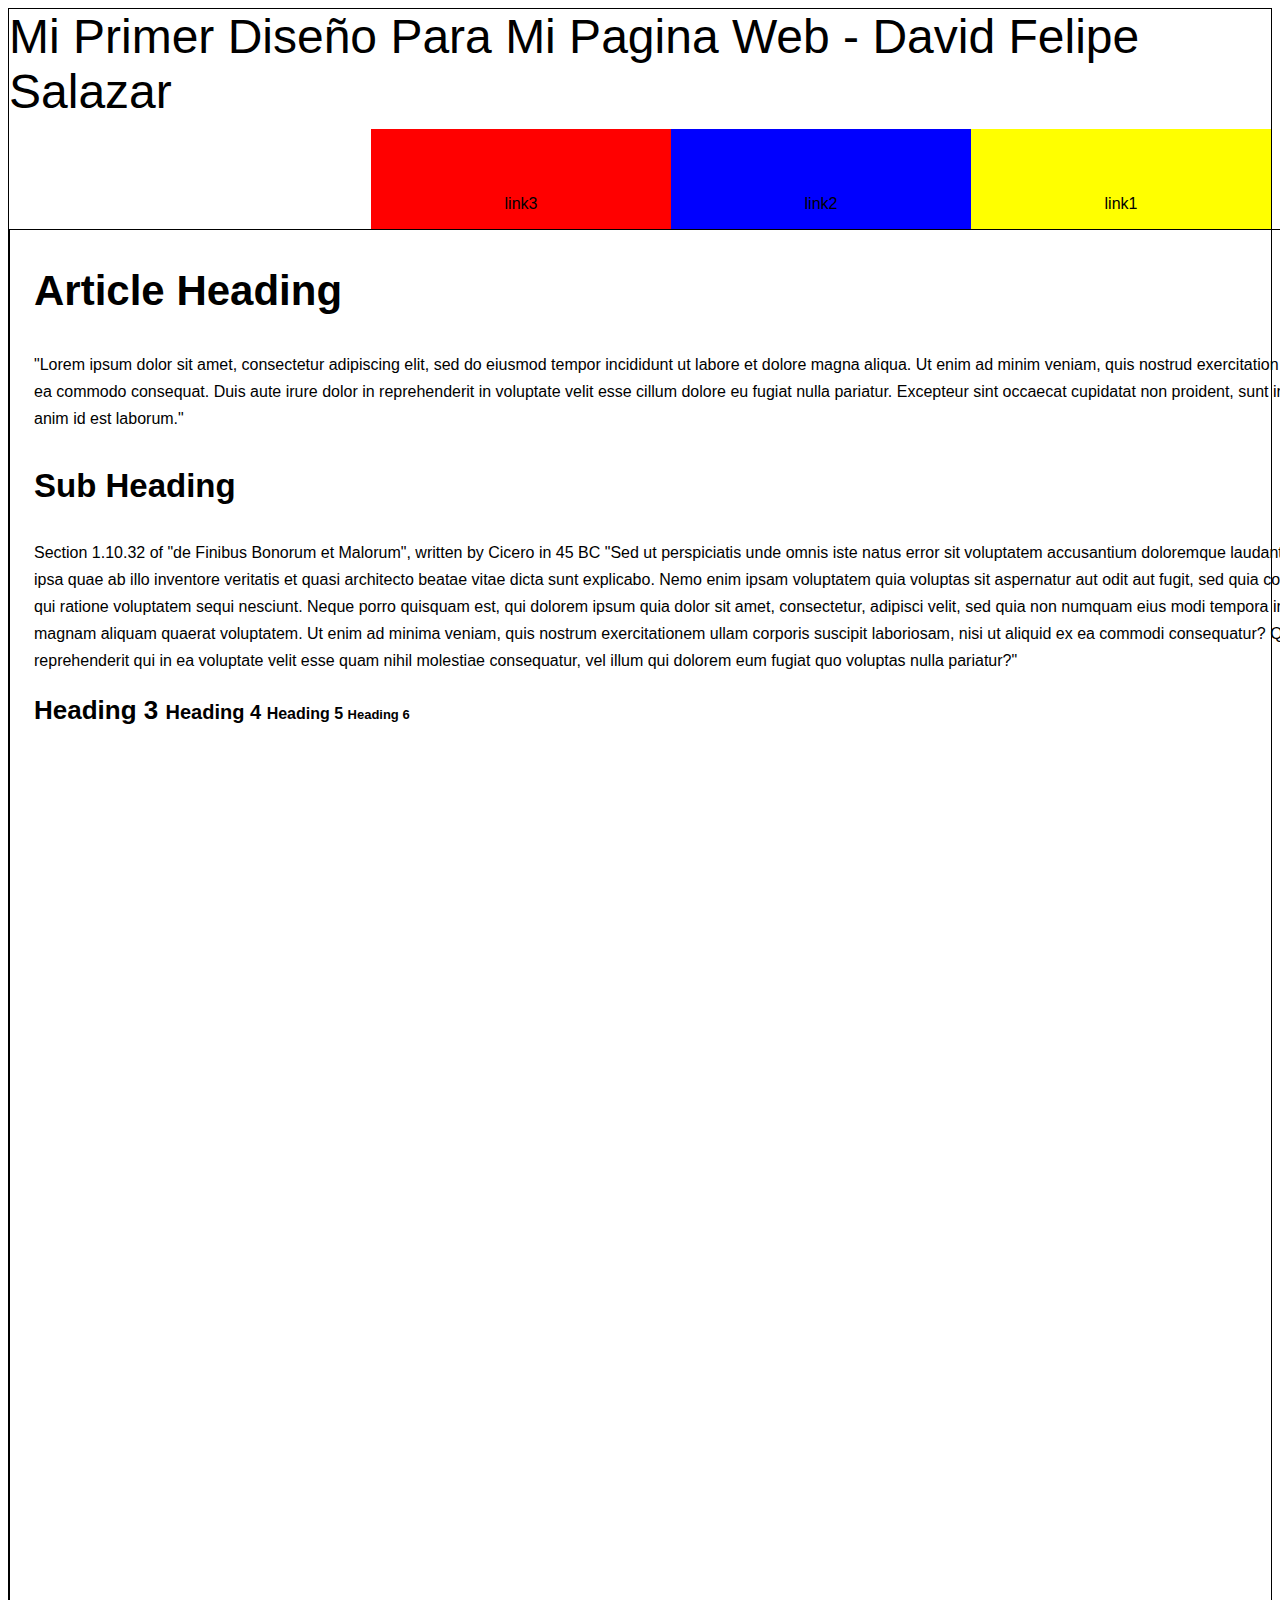
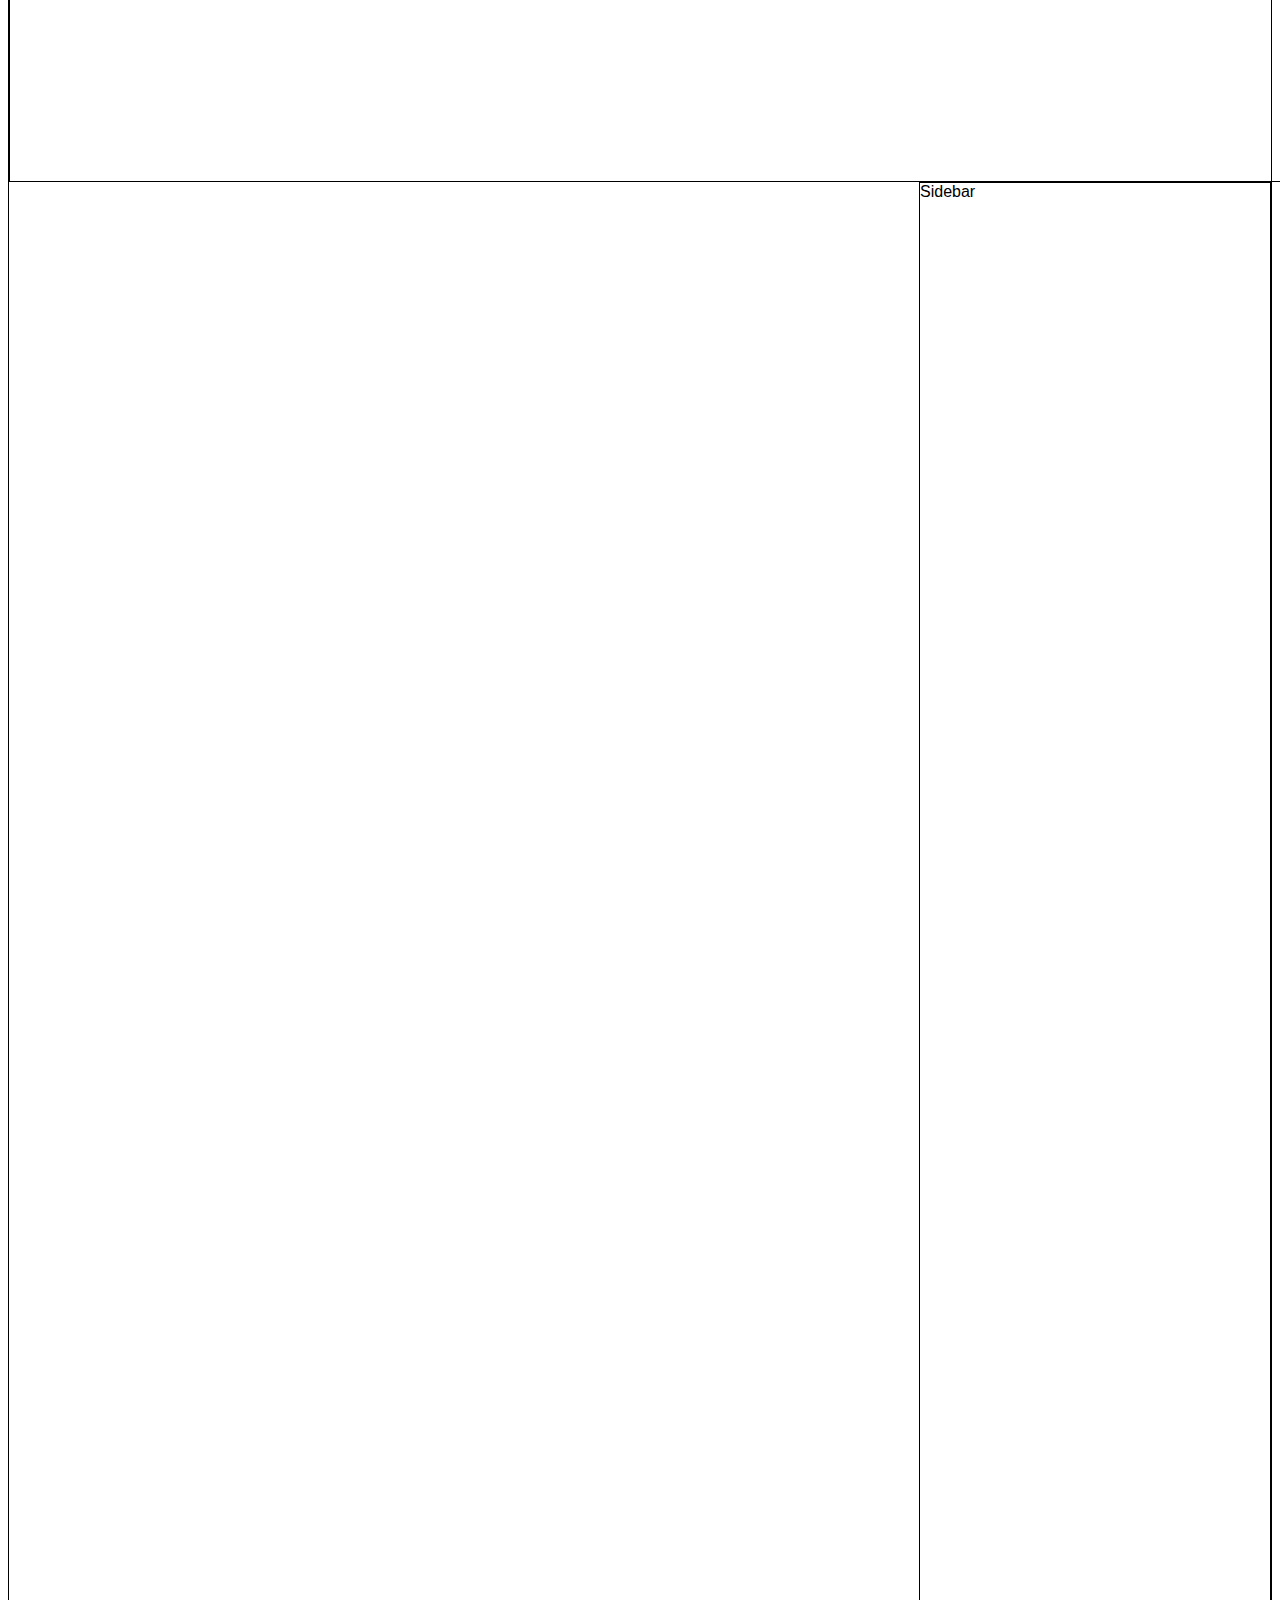
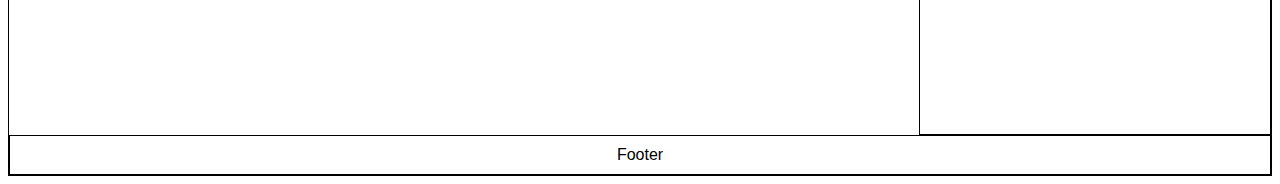
==== commit 769ab7d8: "task: added a color" ====
--- a/index.html
+++ b/index.html
@@ -33,7 +33,7 @@
 <body>
 <div id="wrapper" class="fullborder">
     <div id="header">
-        Mi Primer Diseño Para Mi Pagina Web - David Felipe Salazarr
+        Mi Primer Diseño Para Mi Pagina Web - David Felipe Salazar
 
     </div>
 
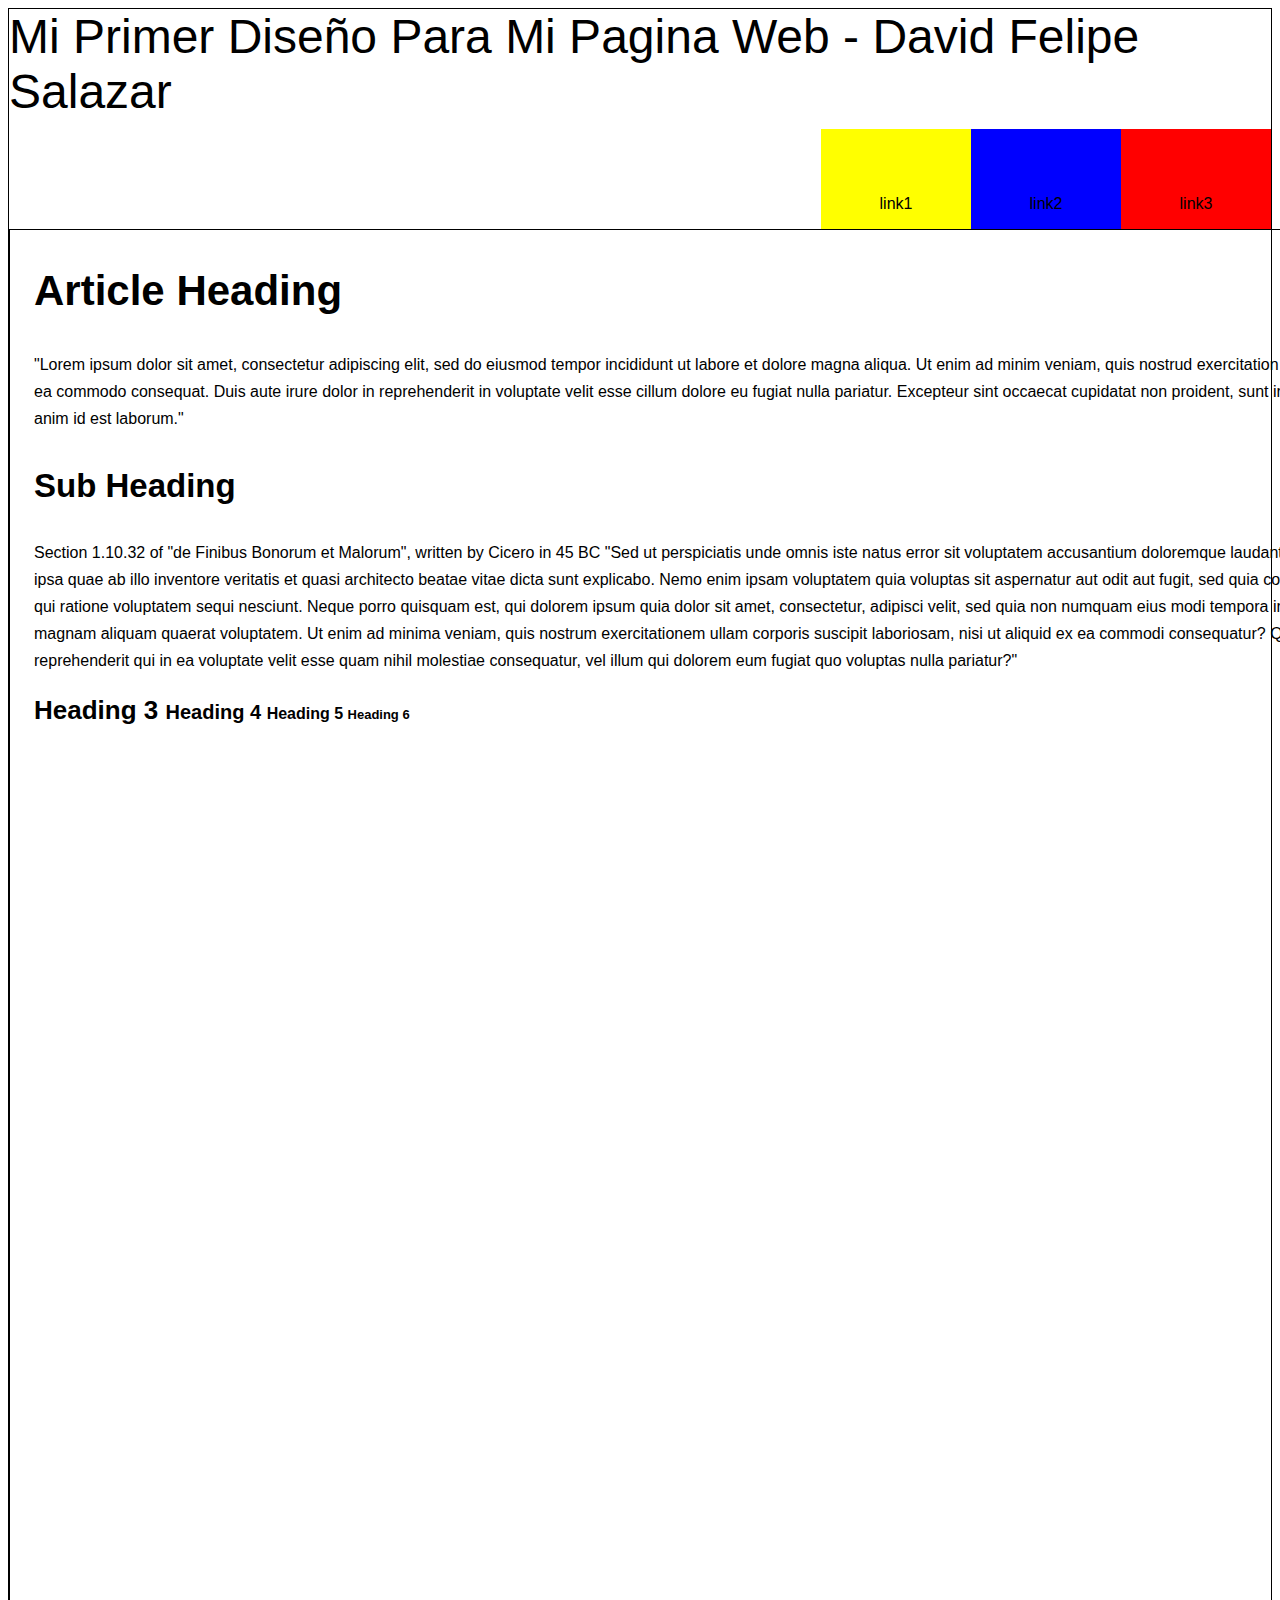
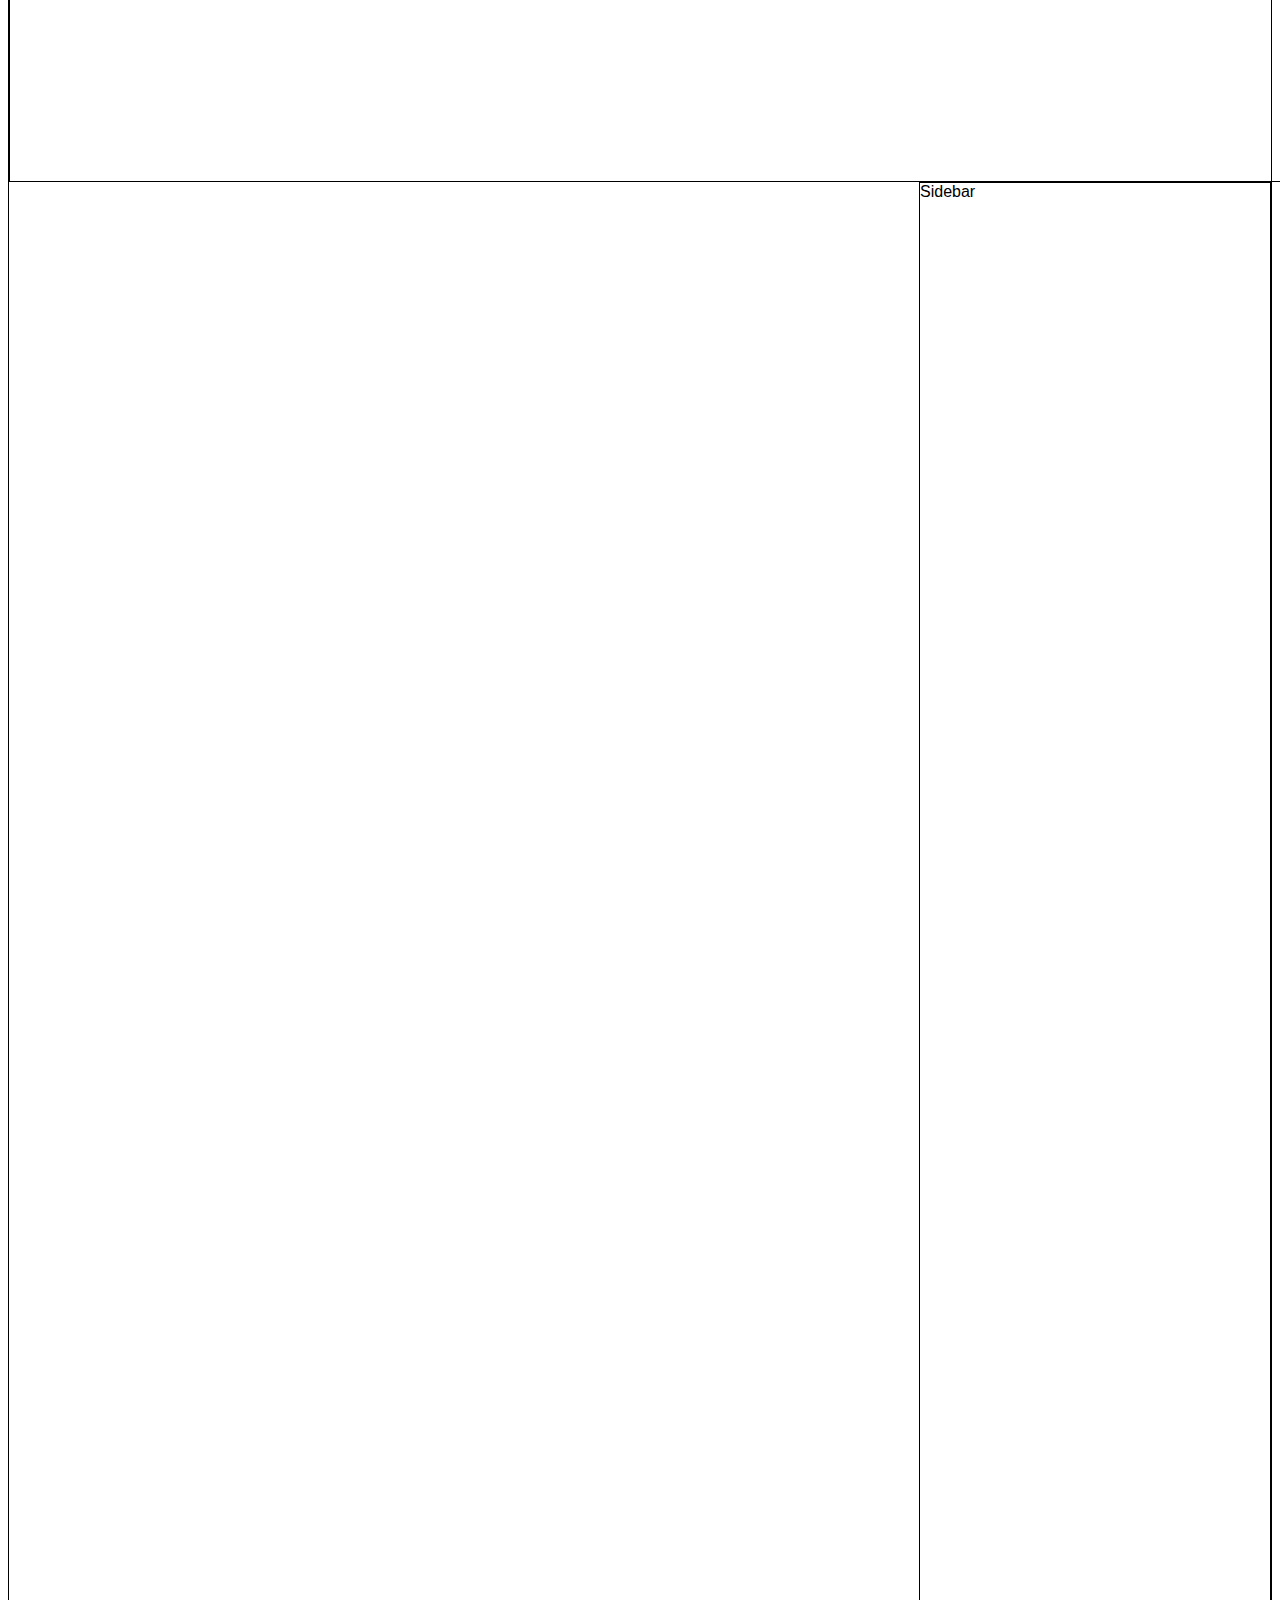
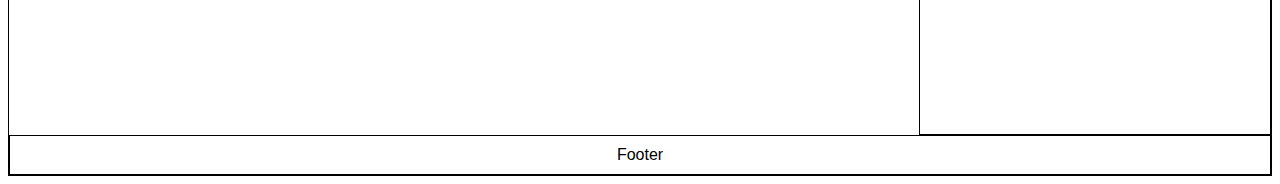
==== commit 7fc236c4: "task: added a color" ====
--- a/index.html
+++ b/index.html
@@ -37,17 +37,15 @@
 
     </div>
 
-    <h2></h2>
-
     <div class="clearfix">
-        <div class="box" style="float:right; width: 300px; height: 60px; text-align: center; background-color:yellow">
-            <p>link1</p>
+        <div class="box" style="float:right; width: 150px; height: 60px; text-align: center; background-color:red">
+            <p>link3</p>
         </div>
-        <div class="box" style="float:right; width: 300px; height: 60px; text-align: center; background-color:blue">
+        <div class="box" style="float:right; width: 150px; height: 60px; text-align: center; background-color:blue">
             <p>link2</p>
         </div>
-        <div class="box" style="float:right; width: 300px; height: 60px; text-align: center; background-color:red">
-            <p>link3</p>
+        <div class="box" style="float:right; width: 150px; height: 60px; text-align: center; background-color:yellow">
+            <p>link1</p>
         </div>
     </div>
 
